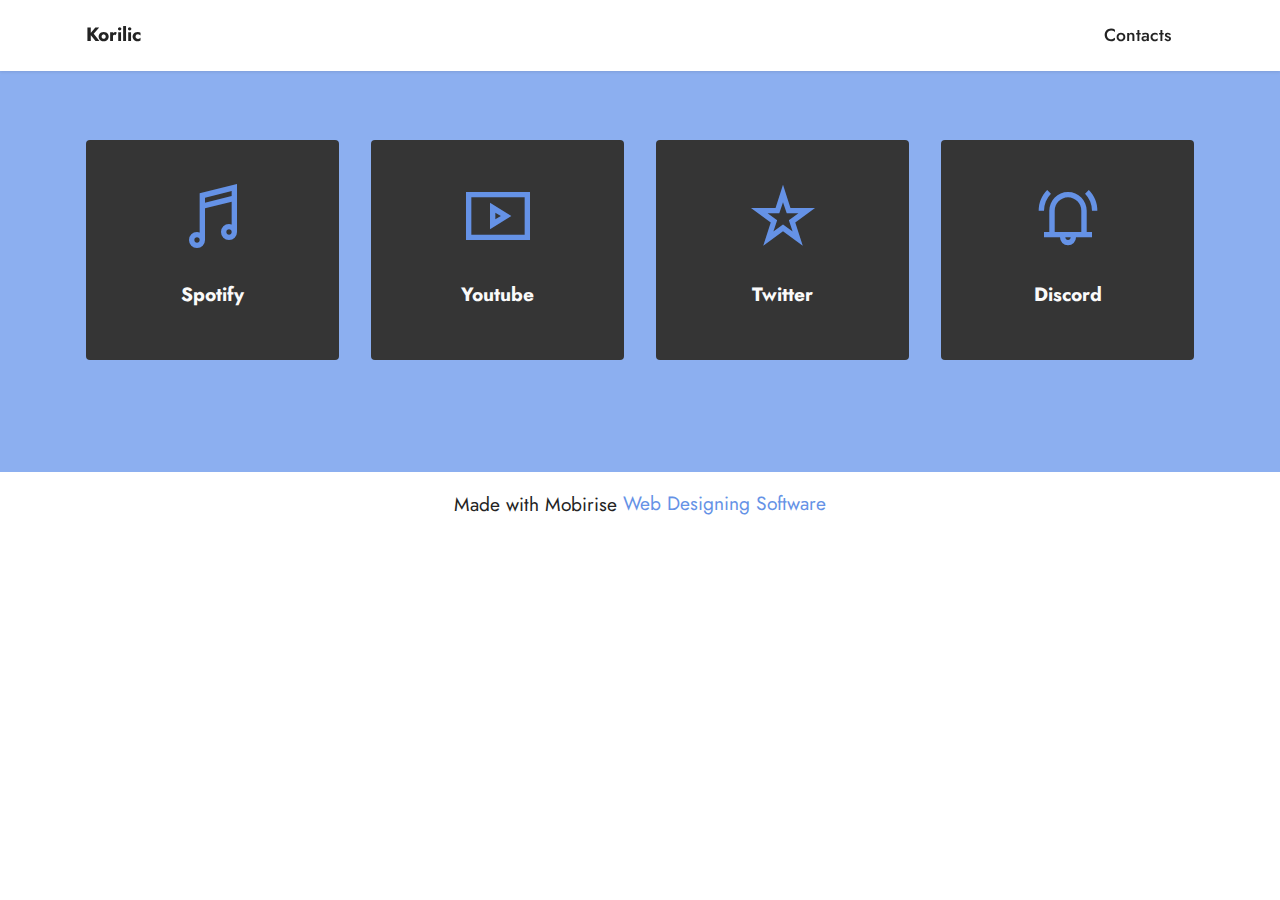
==== page1.html @ 53186b53 "create github pages" ====
<!DOCTYPE html>
<html  >
<head>
  <!-- Site made with Mobirise Website Builder v5.6.8, https://mobirise.com -->
  <meta charset="UTF-8">
  <meta http-equiv="X-UA-Compatible" content="IE=edge">
  <meta name="generator" content="Mobirise v5.6.8, mobirise.com">
  <meta name="twitter:card" content="summary_large_image"/>
  <meta name="twitter:image:src" content="">
  <meta property="og:image" content="">
  <meta name="twitter:title" content="Socials">
  <meta name="viewport" content="width=device-width, initial-scale=1, minimum-scale=1">
  <link rel="shortcut icon" href="assets/images/screenshot-78.png" type="image/x-icon">
  <meta name="description" content="">
  
  
  <title>Socials</title>
  <link rel="stylesheet" href="assets/web/assets/mobirise-icons2/mobirise2.css">
  <link rel="stylesheet" href="assets/bootstrap/css/bootstrap.min.css">
  <link rel="stylesheet" href="assets/bootstrap/css/bootstrap-grid.min.css">
  <link rel="stylesheet" href="assets/bootstrap/css/bootstrap-reboot.min.css">
  <link rel="stylesheet" href="assets/dropdown/css/style.css">
  <link rel="stylesheet" href="assets/socicon/css/styles.css">
  <link rel="stylesheet" href="assets/theme/css/style.css">
  <link rel="preload" href="https://fonts.googleapis.com/css?family=Jost:100,200,300,400,500,600,700,800,900,100i,200i,300i,400i,500i,600i,700i,800i,900i&display=swap" as="style" onload="this.onload=null;this.rel='stylesheet'">
  <noscript><link rel="stylesheet" href="https://fonts.googleapis.com/css?family=Jost:100,200,300,400,500,600,700,800,900,100i,200i,300i,400i,500i,600i,700i,800i,900i&display=swap"></noscript>
  <link rel="preload" as="style" href="assets/mobirise/css/mbr-additional.css"><link rel="stylesheet" href="assets/mobirise/css/mbr-additional.css" type="text/css">
  
  
  
  
</head>
<body>
  
  <section data-bs-version="5.1" class="menu menu1 cid-t9hrAdhHUp" once="menu" id="menu1-o">
    

    <nav class="navbar navbar-dropdown navbar-fixed-top navbar-expand-lg">
        <div class="container">
            <div class="navbar-brand">
                
                <span class="navbar-caption-wrap"><a class="navbar-caption text-black text-primary display-7" href="https://www.youtube.com/watch?v=CF3telHn9Hw" target="_blank">Korilic</a></span>
            </div>
            <button class="navbar-toggler" type="button" data-toggle="collapse" data-bs-toggle="collapse" data-target="#navbarSupportedContent" data-bs-target="#navbarSupportedContent" aria-controls="navbarNavAltMarkup" aria-expanded="false" aria-label="Toggle navigation">
                <div class="hamburger">
                    <span></span>
                    <span></span>
                    <span></span>
                    <span></span>
                </div>
            </button>
            <div class="collapse navbar-collapse" id="navbarSupportedContent">
                <ul class="navbar-nav nav-dropdown nav-right" data-app-modern-menu="true"><li class="nav-item"><a class="nav-link link text-black text-primary display-4" href="https://www.youtube.com/watch?v=CF3telHn9Hw" target="_blank">Contacts</a>
                    </li></ul>
                
                
            </div>
        </div>
    </nav>
</section>

<section data-bs-version="5.1" class="features1 cid-t9hoXaMq5k" id="features2-n">

    

    
    
    <div class="container">
        <div class="row justify-content-center">
            <div class="col-12 col-md-6 col-lg-3">
                <div class="card-wrapper">
                    <div class="card-box align-center">
                        <a href="https://open.spotify.com/playlist/67pfFUW4j284etxTQFZgFl?si=e802e1d8091c4dd1" target="_blank"><span class="mbr-iconfont mobi-mbri-music mobi-mbri"></span></a>
                        <h4 class="card-title align-center mbr-black mbr-fonts-style display-7"><strong>Spotify</strong></h4>
                    </div>
                </div>
            </div>
            <div class="col-12 col-md-6 col-lg-3">
                <div class="card-wrapper">
                    <div class="card-box align-center">
                        <a href="https://www.youtube.com/channel/UCDk1lc_B9eDytVIGZuE0C-A" target="_blank"><span class="mbr-iconfont mobi-mbri-video-play mobi-mbri"></span></a>
                        <h4 class="card-title align-center mbr-black mbr-fonts-style display-7"><strong>Youtube</strong></h4>
                    </div>
                </div>
            </div>
            <div class="col-12 col-md-6 col-lg-3">
                <div class="card-wrapper">
                    <div class="card-box align-center">
                        <a href="https://twitter.com/ItzKorilic_" target="_blank"><span class="mbr-iconfont mobi-mbri-star mobi-mbri"></span></a>
                        <h4 class="card-title align-center mbr-black mbr-fonts-style display-7"><strong>Twitter</strong></h4>
                    </div>
                </div>
            </div>
            <div class="col-12 col-md-6 col-lg-3">
                <div class="card-wrapper">
                    <div class="card-box align-center">
                        <a href="https://dsc.gg/Darkers" target="_blank"><span class="mbr-iconfont mobi-mbri-alert mobi-mbri"></span></a>
                        <h4 class="card-title align-center mbr-black mbr-fonts-style display-7"><strong>Discord</strong></h4>
                    </div>
                </div>
            </div>
        </div>
    </div>
</section><section class="display-7" style="padding: 0;align-items: center;justify-content: center;flex-wrap: wrap;    align-content: center;display: flex;position: relative;height: 4rem;"><a href="https://mobiri.se/2801402" style="flex: 1 1;height: 4rem;position: absolute;width: 100%;z-index: 1;"><img alt="" style="height: 4rem;" src="[data-uri]"></a><p style="margin: 0;text-align: center;" class="display-7">Made with Mobirise &#8204;</p><a style="z-index:1" href="https://mobirise.com/website-design-software.html">Web Designing Software</a></section><script src="assets/bootstrap/js/bootstrap.bundle.min.js"></script>  <script src="assets/smoothscroll/smooth-scroll.js"></script>  <script src="assets/ytplayer/index.js"></script>  <script src="assets/dropdown/js/navbar-dropdown.js"></script>  <script src="assets/theme/js/script.js"></script>  
  
  
</body>
</html>
---- assets/web/assets/mobirise-icons2/mobirise2.css ----
@font-face {
  font-family: 'Moririse2';
  font-display: swap;
  src:  url('mobirise2.eot?f2bix4');
  src:  url('mobirise2.eot?f2bix4#iefix') format('embedded-opentype'),
    url('mobirise2.ttf?f2bix4') format('truetype'),
    url('mobirise2.woff?f2bix4') format('woff'),
    url('mobirise2.svg?f2bix4#mobirise2') format('svg');
  font-weight: normal;
  font-style: normal;
}

[class^="mobi-"], [class*=" mobi-"] {
  /* use !important to prevent issues with browser extensions that change fonts */
  font-family: 'Moririse2' !important;
  speak: none;
  font-style: normal;
  font-weight: normal;
  font-variant: normal;
  text-transform: none;
  line-height: 1;

  /* Better Font Rendering =========== */
  -webkit-font-smoothing: antialiased;
  -moz-osx-font-smoothing: grayscale;
}

.mobi-mbri-add-submenu:before {
  content: "\e900";
}
.mobi-mbri-alert:before {
  content: "\e901";
}
.mobi-mbri-align-center:before {
  content: "\e902";
}
.mobi-mbri-align-justify:before {
  content: "\e903";
}
.mobi-mbri-align-left:before {
  content: "\e904";
}
.mobi-mbri-align-right:before {
  content: "\e905";
}
.mobi-mbri-android:before {
  content: "\e906";
}
.mobi-mbri-apple:before {
  content: "\e907";
}
.mobi-mbri-arrow-down:before {
  content: "\e908";
}
.mobi-mbri-arrow-next:before {
  content: "\e909";
}
.mobi-mbri-arrow-prev:before {
  content: "\e90a";
}
.mobi-mbri-arrow-up:before {
  content: "\e90b";
}
.mobi-mbri-bold:before {
  content: "\e90c";
}
.mobi-mbri-bookmark:before {
  content: "\e90d";
}
.mobi-mbri-bootstrap:before {
  content: "\e90e";
}
.mobi-mbri-briefcase:before {
  content: "\e90f";
}
.mobi-mbri-browse:before {
  content: "\e910";
}
.mobi-mbri-bulleted-list:before {
  content: "\e911";
}
.mobi-mbri-calendar:before {
  content: "\e912";
}
.mobi-mbri-camera:before {
  content: "\e913";
}
.mobi-mbri-cart-add:before {
  content: "\e914";
}
.mobi-mbri-cart-full:before {
  content: "\e915";
}
.mobi-mbri-cash:before {
  content: "\e916";
}
.mobi-mbri-change-style:before {
  content: "\e917";
}
.mobi-mbri-chat:before {
  content: "\e918";
}
.mobi-mbri-clock:before {
  content: "\e919";
}
.mobi-mbri-close:before {
  content: "\e91a";
}
.mobi-mbri-cloud:before {
  content: "\e91b";
}
.mobi-mbri-code:before {
  content: "\e91c";
}
.mobi-mbri-contact-form:before {
  content: "\e91d";
}
.mobi-mbri-credit-card:before {
  content: "\e91e";
}
.mobi-mbri-cursor-click:before {
  content: "\e91f";
}
.mobi-mbri-cust-feedback:before {
  content: "\e920";
}
.mobi-mbri-database:before {
  content: "\e921";
}
.mobi-mbri-delivery:before {
  content: "\e922";
}
.mobi-mbri-desktop:before {
  content: "\e923";
}
.mobi-mbri-devices:before {
  content: "\e924";
}
.mobi-mbri-down:before {
  content: "\e925";
}
.mobi-mbri-download-2:before {
  content: "\e926";
}
.mobi-mbri-download:before {
  content: "\e927";
}
.mobi-mbri-drag-n-drop-2:before {
  content: "\e928";
}
.mobi-mbri-drag-n-drop:before {
  content: "\e929";
}
.mobi-mbri-edit-2:before {
  content: "\e92a";
}
.mobi-mbri-edit:before {
  content: "\e92b";
}
.mobi-mbri-error:before {
  content: "\e92c";
}
.mobi-mbri-extension:before {
  content: "\e92d";
}
.mobi-mbri-features:before {
  content: "\e92e";
}
.mobi-mbri-file:before {
  content: "\e92f";
}
.mobi-mbri-flag:before {
  content: "\e930";
}
.mobi-mbri-folder:before {
  content: "\e931";
}
.mobi-mbri-gift:before {
  content: "\e932";
}
.mobi-mbri-github:before {
  content: "\e933";
}
.mobi-mbri-globe-2:before {
  content: "\e934";
}
.mobi-mbri-globe:before {
  content: "\e935";
}
.mobi-mbri-growing-chart:before {
  content: "\e936";
}
.mobi-mbri-hearth:before {
  content: "\e937";
}
.mobi-mbri-help:before {
  content: "\e938";
}
.mobi-mbri-home:before {
  content: "\e939";
}
.mobi-mbri-hot-cup:before {
  content: "\e93a";
}
.mobi-mbri-idea:before {
  content: "\e93b";
}
.mobi-mbri-image-gallery:before {
  content: "\e93c";
}
.mobi-mbri-image-slider:before {
  content: "\e93d";
}
.mobi-mbri-info:before {
  content: "\e93e";
}
.mobi-mbri-italic:before {
  content: "\e93f";
}
.mobi-mbri-key:before {
  content: "\e940";
}
.mobi-mbri-laptop:before {
  content: "\e941";
}
.mobi-mbri-layers:before {
  content: "\e942";
}
.mobi-mbri-left-right:before {
  content: "\e943";
}
.mobi-mbri-left:before {
  content: "\e944";
}
.mobi-mbri-letter:before {
  content: "\e945";
}
.mobi-mbri-like:before {
  content: "\e946";
}
.mobi-mbri-link:before {
  content: "\e947";
}
.mobi-mbri-lock:before {
  content: "\e948";
}
.mobi-mbri-login:before {
  content: "\e949";
}
.mobi-mbri-logout:before {
  content: "\e94a";
}
.mobi-mbri-magic-stick:before {
  content: "\e94b";
}
.mobi-mbri-map-pin:before {
  content: "\e94c";
}
.mobi-mbri-menu:before {
  content: "\e94d";
}
.mobi-mbri-mobile-2:before {
  content: "\e94e";
}
.mobi-mbri-mobile-horizontal:before {
  content: "\e94f";
}
.mobi-mbri-mobile:before {
  content: "\e950";
}
.mobi-mbri-mobirise:before {
  content: "\e951";
}
.mobi-mbri-more-horizontal:before {
  content: "\e952";
}
.mobi-mbri-more-vertical:before {
  content: "\e953";
}
.mobi-mbri-music:before {
  content: "\e954";
}
.mobi-mbri-new-file:before {
  content: "\e955";
}
.mobi-mbri-numbered-list:before {
  content: "\e956";
}
.mobi-mbri-opened-folder:before {
  content: "\e957";
}
.mobi-mbri-pages:before {
  content: "\e958";
}
.mobi-mbri-paper-plane:before {
  content: "\e959";
}
.mobi-mbri-paperclip:before {
  content: "\e95a";
}
.mobi-mbri-phone:before {
  content: "\e95b";
}
.mobi-mbri-photo:before {
  content: "\e95c";
}
.mobi-mbri-photos:before {
  content: "\e95d";
}
.mobi-mbri-pin:before {
  content: "\e95e";
}
.mobi-mbri-play:before {
  content: "\e95f";
}
.mobi-mbri-plus:before {
  content: "\e960";
}
.mobi-mbri-preview:before {
  content: "\e961";
}
.mobi-mbri-print:before {
  content: "\e962";
}
.mobi-mbri-protect:before {
  content: "\e963";
}
.mobi-mbri-question:before {
  content: "\e964";
}
.mobi-mbri-quote-left:before {
  content: "\e965";
}
.mobi-mbri-quote-right:before {
  content: "\e966";
}
.mobi-mbri-redo:before {
  content: "\e967";
}
.mobi-mbri-refresh:before {
  content: "\e968";
}
.mobi-mbri-responsive-2:before {
  content: "\e969";
}
.mobi-mbri-responsive:before {
  content: "\e96a";
}
.mobi-mbri-right:before {
  content: "\e96b";
}
.mobi-mbri-rocket:before {
  content: "\e96c";
}
.mobi-mbri-sad-face:before {
  content: "\e96d";
}
.mobi-mbri-sale:before {
  content: "\e96e";
}
.mobi-mbri-save:before {
  content: "\e96f";
}
.mobi-mbri-search:before {
  content: "\e970";
}
.mobi-mbri-setting-2:before {
  content: "\e971";
}
.mobi-mbri-setting-3:before {
  content: "\e972";
}
.mobi-mbri-setting:before {
  content: "\e973";
}
.mobi-mbri-share:before {
  content: "\e974";
}
.mobi-mbri-shopping-bag:before {
  content: "\e975";
}
.mobi-mbri-shopping-basket:before {
  content: "\e976";
}
.mobi-mbri-shopping-cart:before {
  content: "\e977";
}
.mobi-mbri-sites:before {
  content: "\e978";
}
.mobi-mbri-smile-face:before {
  content: "\e979";
}
.mobi-mbri-speed:before {
  content: "\e97a";
}
.mobi-mbri-star:before {
  content: "\e97b";
}
.mobi-mbri-success:before {
  content: "\e97c";
}
.mobi-mbri-sun:before {
  content: "\e97d";
}
.mobi-mbri-sun2:before {
  content: "\e97e";
}
.mobi-mbri-tablet-vertical:before {
  content: "\e97f";
}
.mobi-mbri-tablet:before {
  content: "\e980";
}
.mobi-mbri-target:before {
  content: "\e981";
}
.mobi-mbri-timer:before {
  content: "\e982";
}
.mobi-mbri-to-ftp:before {
  content: "\e983";
}
.mobi-mbri-to-local-drive:before {
  content: "\e984";
}
.mobi-mbri-touch-swipe:before {
  content: "\e985";
}
.mobi-mbri-touch:before {
  content: "\e986";
}
.mobi-mbri-trash:before {
  content: "\e987";
}
.mobi-mbri-underline:before {
  content: "\e988";
}
.mobi-mbri-undo:before {
  content: "\e989";
}
.mobi-mbri-unlink:before {
  content: "\e98a";
}
.mobi-mbri-unlock:before {
  content: "\e98b";
}
.mobi-mbri-up-down:before {
  content: "\e98c";
}
.mobi-mbri-up:before {
  content: "\e98d";
}
.mobi-mbri-update:before {
  content: "\e98e";
}
.mobi-mbri-upload-2:before {
  content: "\e98f";
}
.mobi-mbri-upload:before {
  content: "\e990";
}
.mobi-mbri-user-2:before {
  content: "\e991";
}
.mobi-mbri-user:before {
  content: "\e992";
}
.mobi-mbri-users:before {
  content: "\e993";
}
.mobi-mbri-video-play:before {
  content: "\e994";
}
.mobi-mbri-video:before {
  content: "\e995";
}
.mobi-mbri-watch:before {
  content: "\e996";
}
.mobi-mbri-website-theme-2:before {
  content: "\e997";
}
.mobi-mbri-website-theme:before {
  content: "\e998";
}
.mobi-mbri-wifi:before {
  content: "\e999";
}
.mobi-mbri-windows:before {
  content: "\e99a";
}
.mobi-mbri-zoom-in:before {
  content: "\e99b";
}
.mobi-mbri-zoom-out:before {
  content: "\e99c";
}
---- assets/dropdown/css/style.css ----
.navbar-dropdown {
  left: 0;
  padding: 0;
  position: absolute;
  right: 0;
  top: 0;
  transition: all 0.45s ease;
  z-index: 1030;
  background: #282828; }
  .navbar-dropdown .navbar-logo {
    margin-right: 0.8rem;
    transition: margin 0.3s ease-in-out;
    vertical-align: middle; }
    .navbar-dropdown .navbar-logo img {
      height: 3.125rem;
      transition: all 0.3s ease-in-out; }
    .navbar-dropdown .navbar-logo.mbr-iconfont {
      font-size: 3.125rem;
      line-height: 3.125rem; }
  .navbar-dropdown .navbar-caption {
    font-weight: 700;
    white-space: normal;
    vertical-align: -4px;
    line-height: 3.125rem !important; }
    .navbar-dropdown .navbar-caption, .navbar-dropdown .navbar-caption:hover {
      color: inherit;
      text-decoration: none; }
  .navbar-dropdown .mbr-iconfont + .navbar-caption {
    vertical-align: -1px; }
  .navbar-dropdown.navbar-fixed-top {
    position: fixed; }
  .navbar-dropdown .navbar-brand span {
    vertical-align: -4px; }
  .navbar-dropdown.bg-color.transparent {
    background: none; }
  .navbar-dropdown.navbar-short .navbar-brand {
    padding: 0.625rem 0; }
    .navbar-dropdown.navbar-short .navbar-brand span {
      vertical-align: -1px; }
  .navbar-dropdown.navbar-short .navbar-caption {
    line-height: 2.375rem !important;
    vertical-align: -2px; }
  .navbar-dropdown.navbar-short .navbar-logo {
    margin-right: 0.5rem; }
    .navbar-dropdown.navbar-short .navbar-logo img {
      height: 2.375rem; }
    .navbar-dropdown.navbar-short .navbar-logo.mbr-iconfont {
      font-size: 2.375rem;
      line-height: 2.375rem; }
  .navbar-dropdown.navbar-short .mbr-table-cell {
    height: 3.625rem; }
  .navbar-dropdown .navbar-close {
    left: 0.6875rem;
    position: fixed;
    top: 0.75rem;
    z-index: 1000; }
  .navbar-dropdown .hamburger-icon {
    content: "";
    display: inline-block;
    vertical-align: middle;
    width: 16px;
    -webkit-box-shadow: 0 -6px 0 1px #282828,0 0 0 1px #282828,0 6px 0 1px #282828;
    -moz-box-shadow: 0 -6px 0 1px #282828,0 0 0 1px #282828,0 6px 0 1px #282828;
    box-shadow: 0 -6px 0 1px #282828,0 0 0 1px #282828,0 6px 0 1px #282828; }

.dropdown-menu .dropdown-toggle[data-toggle="dropdown-submenu"]::after {
  border-bottom: 0.35em solid transparent;
  border-left: 0.35em solid;
  border-right: 0;
  border-top: 0.35em solid transparent;
  margin-left: 0.3rem; }

.dropdown-menu .dropdown-item:focus {
  outline: 0; }

.nav-dropdown {
  font-size: 0.75rem;
  font-weight: 500;
  height: auto !important; }
  .nav-dropdown .nav-btn {
    padding-left: 1rem; }
  .nav-dropdown .link {
    margin: .667em 1.667em;
    font-weight: 500;
    padding: 0;
    transition: color .2s ease-in-out; }
    .nav-dropdown .link.dropdown-toggle {
      margin-right: 2.583em; }
      .nav-dropdown .link.dropdown-toggle::after {
        margin-left: .25rem;
        border-top: 0.35em solid;
        border-right: 0.35em solid transparent;
        border-left: 0.35em solid transparent;
        border-bottom: 0; }
      .nav-dropdown .link.dropdown-toggle[aria-expanded="true"] {
        margin: 0;
        padding: 0.667em 3.263em  0.667em 1.667em; }
  .nav-dropdown .link::after,
  .nav-dropdown .dropdown-item::after {
    color: inherit; }
  .nav-dropdown .btn {
    font-size: 0.75rem;
    font-weight: 700;
    letter-spacing: 0;
    margin-bottom: 0;
    padding-left: 1.25rem;
    padding-right: 1.25rem; }
  .nav-dropdown .dropdown-menu {
    border-radius: 0;
    border: 0;
    left: 0;
    margin: 0;
    padding-bottom: 1.25rem;
    padding-top: 1.25rem;
    position: relative; }
  .nav-dropdown .dropdown-submenu {
    margin-left: 0.125rem;
    top: 0; }
  .nav-dropdown .dropdown-item {
    font-weight: 500;
    line-height: 2;
    padding: 0.3846em 4.615em 0.3846em 1.5385em;
    position: relative;
    transition: color .2s ease-in-out, background-color .2s ease-in-out; }
    .nav-dropdown .dropdown-item::after {
      margin-top: -0.3077em;
      position: absolute;
      right: 1.1538em;
      top: 50%; }
    .nav-dropdown .dropdown-item:focus, .nav-dropdown .dropdown-item:hover {
      background: none; }

@media (max-width: 767px) {
  .nav-dropdown.navbar-toggleable-sm {
    bottom: 0;
    display: none;
    left: 0;
    overflow-x: hidden;
    position: fixed;
    top: 0;
    transform: translateX(-100%);
    -ms-transform: translateX(-100%);
    -webkit-transform: translateX(-100%);
    width: 18.75rem;
    z-index: 999; } }
.nav-dropdown.navbar-toggleable-xl {
  bottom: 0;
  display: none;
  left: 0;
  overflow-x: hidden;
  position: fixed;
  top: 0;
  transform: translateX(-100%);
  -ms-transform: translateX(-100%);
  -webkit-transform: translateX(-100%);
  width: 18.75rem;
  z-index: 999; }

.nav-dropdown-sm {
  display: block !important;
  overflow-x: hidden;
  overflow: auto;
  padding-top: 3.875rem; }
  .nav-dropdown-sm::after {
    content: "";
    display: block;
    height: 3rem;
    width: 100%; }
  .nav-dropdown-sm.collapse.in ~ .navbar-close {
    display: block !important; }
  .nav-dropdown-sm.collapsing, .nav-dropdown-sm.collapse.in {
    transform: translateX(0);
    -ms-transform: translateX(0);
    -webkit-transform: translateX(0);
    transition: all 0.25s ease-out;
    -webkit-transition: all 0.25s ease-out;
    background: #282828; }
  .nav-dropdown-sm.collapsing[aria-expanded="false"] {
    transform: translateX(-100%);
    -ms-transform: translateX(-100%);
    -webkit-transform: translateX(-100%); }
  .nav-dropdown-sm .nav-item {
    display: block;
    margin-left: 0 !important;
    padding-left: 0; }
  .nav-dropdown-sm .link,
  .nav-dropdown-sm .dropdown-item {
    border-top: 1px dotted rgba(255, 255, 255, 0.1);
    font-size: 0.8125rem;
    line-height: 1.6;
    margin: 0 !important;
    padding: 0.875rem 2.4rem 0.875rem 1.5625rem !important;
    position: relative;
    white-space: normal; }
    .nav-dropdown-sm .link:focus, .nav-dropdown-sm .link:hover,
    .nav-dropdown-sm .dropdown-item:focus,
    .nav-dropdown-sm .dropdown-item:hover {
      background: rgba(0, 0, 0, 0.2) !important;
      color: #c0a375; }
  .nav-dropdown-sm .nav-btn {
    position: relative;
    padding: 1.5625rem 1.5625rem 0 1.5625rem; }
    .nav-dropdown-sm .nav-btn::before {
      border-top: 1px dotted rgba(255, 255, 255, 0.1);
      content: "";
      left: 0;
      position: absolute;
      top: 0;
      width: 100%; }
    .nav-dropdown-sm .nav-btn + .nav-btn {
      padding-top: 0.625rem; }
      .nav-dropdown-sm .nav-btn + .nav-btn::before {
        display: none; }
  .nav-dropdown-sm .btn {
    padding: 0.625rem 0; }
  .nav-dropdown-sm .dropdown-toggle[data-toggle="dropdown-submenu"]::after {
    margin-left: .25rem;
    border-top: 0.35em solid;
    border-right: 0.35em solid transparent;
    border-left: 0.35em solid transparent;
    border-bottom: 0; }
  .nav-dropdown-sm .dropdown-toggle[data-toggle="dropdown-submenu"][aria-expanded="true"]::after {
    border-top: 0;
    border-right: 0.35em solid transparent;
    border-left: 0.35em solid transparent;
    border-bottom: 0.35em solid; }
  .nav-dropdown-sm .dropdown-menu {
    margin: 0;
    padding: 0;
    position: relative;
    top: 0;
    left: 0;
    width: 100%;
    border: 0;
    float: none;
    border-radius: 0;
    background: none; }
  .nav-dropdown-sm .dropdown-submenu {
    left: 100%;
    margin-left: 0.125rem;
    margin-top: -1.25rem;
    top: 0; }

.navbar-toggleable-sm .nav-dropdown .dropdown-menu {
  position: absolute; }

.navbar-toggleable-sm .nav-dropdown .dropdown-submenu {
  left: 100%;
  margin-left: 0.125rem;
  margin-top: -1.25rem;
  top: 0; }

.navbar-toggleable-sm.opened .nav-dropdown .dropdown-menu {
  position: relative; }

.navbar-toggleable-sm.opened .nav-dropdown .dropdown-submenu {
  left: 0;
  margin-left: 00rem;
  margin-top: 0rem;
  top: 0; }

.is-builder .nav-dropdown.collapsing {
  transition: none !important; }
---- assets/socicon/css/styles.css ----
@charset "UTF-8";

@font-face {
  font-family: 'Socicon';
  src:  url('../fonts/socicon.eot');
  src:  url('../fonts/socicon.eot?#iefix') format('embedded-opentype'),
    url('../fonts/socicon.woff2') format('woff2'),
    url('../fonts/socicon.ttf') format('truetype'),
    url('../fonts/socicon.woff') format('woff'),
    url('../fonts/socicon.svg#socicon') format('svg');
  font-weight: normal;
  font-style: normal;
  font-display: swap;
}

[data-icon]:before {
  font-family: "socicon" !important;
  content: attr(data-icon);
  font-style: normal !important;
  font-weight: normal !important;
  font-variant: normal !important;
  text-transform: none !important;
  speak: none;
  line-height: 1;
  -webkit-font-smoothing: antialiased;
  -moz-osx-font-smoothing: grayscale;
}

[class^="socicon-"], [class*=" socicon-"] {
  /* use !important to prevent issues with browser extensions that change fonts */
  font-family: 'Socicon' !important;
  speak: none;
  font-style: normal;
  font-weight: normal;
  font-variant: normal;
  text-transform: none;
  line-height: 1;

  /* Better Font Rendering =========== */
  -webkit-font-smoothing: antialiased;
  -moz-osx-font-smoothing: grayscale;
}

.socicon-eitaa:before {
  content: "\e97c";
}
.socicon-soroush:before {
  content: "\e97d";
}
.socicon-bale:before {
  content: "\e97e";
}
.socicon-zazzle:before {
  content: "\e97b";
}
.socicon-society6:before {
  content: "\e97a";
}
.socicon-redbubble:before {
  content: "\e979";
}
.socicon-avvo:before {
  content: "\e978";
}
.socicon-stitcher:before {
  content: "\e977";
}
.socicon-googlehangouts:before {
  content: "\e974";
}
.socicon-dlive:before {
  content: "\e975";
}
.socicon-vsco:before {
  content: "\e976";
}
.socicon-flipboard:before {
  content: "\e973";
}
.socicon-ubuntu:before {
  content: "\e958";
}
.socicon-artstation:before {
  content: "\e959";
}
.socicon-invision:before {
  content: "\e95a";
}
.socicon-torial:before {
  content: "\e95b";
}
.socicon-collectorz:before {
  content: "\e95c";
}
.socicon-seenthis:before {
  content: "\e95d";
}
.socicon-googleplaymusic:before {
  content: "\e95e";
}
.socicon-debian:before {
  content: "\e95f";
}
.socicon-filmfreeway:before {
  content: "\e960";
}
.socicon-gnome:before {
  content: "\e961";
}
.socicon-itchio:before {
  content: "\e962";
}
.socicon-jamendo:before {
  content: "\e963";
}
.socicon-mix:before {
  content: "\e964";
}
.socicon-sharepoint:before {
  content: "\e965";
}
.socicon-tinder:before {
  content: "\e966";
}
.socicon-windguru:before {
  content: "\e967";
}
.socicon-cdbaby:before {
  content: "\e968";
}
.socicon-elementaryos:before {
  content: "\e969";
}
.socicon-stage32:before {
  content: "\e96a";
}
.socicon-tiktok:before {
  content: "\e96b";
}
.socicon-gitter:before {
  content: "\e96c";
}
.socicon-letterboxd:before {
  content: "\e96d";
}
.socicon-threema:before {
  content: "\e96e";
}
.socicon-splice:before {
  content: "\e96f";
}
.socicon-metapop:before {
  content: "\e970";
}
.socicon-naver:before {
  content: "\e971";
}
.socicon-remote:before {
  content: "\e972";
}
.socicon-internet:before {
  content: "\e957";
}
.socicon-moddb:before {
  content: "\e94b";
}
.socicon-indiedb:before {
  content: "\e94c";
}
.socicon-traxsource:before {
  content: "\e94d";
}
.socicon-gamefor:before {
  content: "\e94e";
}
.socicon-pixiv:before {
  content: "\e94f";
}
.socicon-myanimelist:before {
  content: "\e950";
}
.socicon-blackberry:before {
  content: "\e951";
}
.socicon-wickr:before {
  content: "\e952";
}
.socicon-spip:before {
  content: "\e953";
}
.socicon-napster:before {
  content: "\e954";
}
.socicon-beatport:before {
  content: "\e955";
}
.socicon-hackerone:before {
  content: "\e956";
}
.socicon-hackernews:before {
  content: "\e946";
}
.socicon-smashwords:before {
  content: "\e947";
}
.socicon-kobo:before {
  content: "\e948";
}
.socicon-bookbub:before {
  content: "\e949";
}
.socicon-mailru:before {
  content: "\e94a";
}
.socicon-gitlab:before {
  content: "\e945";
}
.socicon-instructables:before {
  content: "\e944";
}
.socicon-portfolio:before {
  content: "\e943";
}
.socicon-codered:before {
  content: "\e940";
}
.socicon-origin:before {
  content: "\e941";
}
.socicon-nextdoor:before {
  content: "\e942";
}
.socicon-udemy:before {
  content: "\e93f";
}
.socicon-livemaster:before {
  content: "\e93e";
}
.socicon-crunchbase:before {
  content: "\e93b";
}
.socicon-homefy:before {
  content: "\e93c";
}
.socicon-calendly:before {
  content: "\e93d";
}
.socicon-realtor:before {
  content: "\e90f";
}
.socicon-tidal:before {
  content: "\e910";
}
.socicon-qobuz:before {
  content: "\e911";
}
.socicon-natgeo:before {
  content: "\e912";
}
.socicon-mastodon:before {
  content: "\e913";
}
.socicon-unsplash:before {
  content: "\e914";
}
.socicon-homeadvisor:before {
  content: "\e915";
}
.socicon-angieslist:before {
  content: "\e916";
}
.socicon-codepen:before {
  content: "\e917";
}
.socicon-slack:before {
  content: "\e918";
}
.socicon-openaigym:before {
  content: "\e919";
}
.socicon-logmein:before {
  content: "\e91a";
}
.socicon-fiverr:before {
  content: "\e91b";
}
.socicon-gotomeeting:before {
  content: "\e91c";
}
.socicon-aliexpress:before {
  content: "\e91d";
}
.socicon-guru:before {
  content: "\e91e";
}
.socicon-appstore:before {
  content: "\e91f";
}
.socicon-homes:before {
  content: "\e920";
}
.socicon-zoom:before {
  content: "\e921";
}
.socicon-alibaba:before {
  content: "\e922";
}
.socicon-craigslist:before {
  content: "\e923";
}
.socicon-wix:before {
  content: "\e924";
}
.socicon-redfin:before {
  content: "\e925";
}
.socicon-googlecalendar:before {
  content: "\e926";
}
.socicon-shopify:before {
  content: "\e927";
}
.socicon-freelancer:before {
  content: "\e928";
}
.socicon-seedrs:before {
  content: "\e929";
}
.socicon-bing:before {
  content: "\e92a";
}
.socicon-doodle:before {
  content: "\e92b";
}
.socicon-bonanza:before {
  content: "\e92c";
}
.socicon-squarespace:before {
  content: "\e92d";
}
.socicon-toptal:before {
  content: "\e92e";
}
.socicon-gust:before {
  content: "\e92f";
}
.socicon-ask:before {
  content: "\e930";
}
.socicon-trulia:before {
  content: "\e931";
}
.socicon-loomly:before {
  content: "\e932";
}
.socicon-ghost:before {
  content: "\e933";
}
.socicon-upwork:before {
  content: "\e934";
}
.socicon-fundable:before {
  content: "\e935";
}
.socicon-booking:before {
  content: "\e936";
}
.socicon-googlemaps:before {
  content: "\e937";
}
.socicon-zillow:before {
  content: "\e938";
}
.socicon-niconico:before {
  content: "\e939";
}
.socicon-toneden:before {
  content: "\e93a";
}
.socicon-augment:before {
  content: "\e908";
}
.socicon-bitbucket:before {
  content: "\e909";
}
.socicon-fyuse:before {
  content: "\e90a";
}
.socicon-yt-gaming:before {
  content: "\e90b";
}
.socicon-sketchfab:before {
  content: "\e90c";
}
.socicon-mobcrush:before {
  content: "\e90d";
}
.socicon-microsoft:before {
  content: "\e90e";
}
.socicon-pandora:before {
  content: "\e907";
}
.socicon-messenger:before {
  content: "\e906";
}
.socicon-gamewisp:before {
  content: "\e905";
}
.socicon-bloglovin:before {
  content: "\e904";
}
.socicon-tunein:before {
  content: "\e903";
}
.socicon-gamejolt:before {
  content: "\e901";
}
.socicon-trello:before {
  content: "\e902";
}
.socicon-spreadshirt:before {
  content: "\e900";
}
.socicon-500px:before {
  content: "\e000";
}
.socicon-8tracks:before {
  content: "\e001";
}
.socicon-airbnb:before {
  content: "\e002";
}
.socicon-alliance:before {
  content: "\e003";
}
.socicon-amazon:before {
  content: "\e004";
}
.socicon-amplement:before {
  content: "\e005";
}
.socicon-android:before {
  content: "\e006";
}
.socicon-angellist:before {
  content: "\e007";
}
.socicon-apple:before {
  content: "\e008";
}
.socicon-appnet:before {
  content: "\e009";
}
.socicon-baidu:before {
  content: "\e00a";
}
.socicon-bandcamp:before {
  content: "\e00b";
}
.socicon-battlenet:before {
  content: "\e00c";
}
.socicon-mixer:before {
  content: "\e00d";
}
.socicon-bebee:before {
  content: "\e00e";
}
.socicon-bebo:before {
  content: "\e00f";
}
.socicon-behance:before {
  content: "\e010";
}
.socicon-blizzard:before {
  content: "\e011";
}
.socicon-blogger:before {
  content: "\e012";
}
.socicon-buffer:before {
  content: "\e013";
}
.socicon-chrome:before {
  content: "\e014";
}
.socicon-coderwall:before {
  content: "\e015";
}
.socicon-curse:before {
  content: "\e016";
}
.socicon-dailymotion:before {
  content: "\e017";
}
.socicon-deezer:before {
  content: "\e018";
}
.socicon-delicious:before {
  content: "\e019";
}
.socicon-deviantart:before {
  content: "\e01a";
}
.socicon-diablo:before {
  content: "\e01b";
}
.socicon-digg:before {
  content: "\e01c";
}
.socicon-discord:before {
  content: "\e01d";
}
.socicon-disqus:before {
  content: "\e01e";
}
.socicon-douban:before {
  content: "\e01f";
}
.socicon-draugiem:before {
  content: "\e020";
}
.socicon-dribbble:before {
  content: "\e021";
}
.socicon-drupal:before {
  content: "\e022";
}
.socicon-ebay:before {
  content: "\e023";
}
.socicon-ello:before {
  content: "\e024";
}
.socicon-endomodo:before {
  content: "\e025";
}
.socicon-envato:before {
  content: "\e026";
}
.socicon-etsy:before {
  content: "\e027";
}
.socicon-facebook:before {
  content: "\e028";
}
.socicon-feedburner:before {
  content: "\e029";
}
.socicon-filmweb:before {
  content: "\e02a";
}
.socicon-firefox:before {
  content: "\e02b";
}
.socicon-flattr:before {
  content: "\e02c";
}
.socicon-flickr:before {
  content: "\e02d";
}
.socicon-formulr:before {
  content: "\e02e";
}
.socicon-forrst:before {
  content: "\e02f";
}
.socicon-foursquare:before {
  content: "\e030";
}
.socicon-friendfeed:before {
  content: "\e031";
}
.socicon-github:before {
  content: "\e032";
}
.socicon-goodreads:before {
  content: "\e033";
}
.socicon-google:before {
  content: "\e034";
}
.socicon-googlescholar:before {
  content: "\e035";
}
.socicon-googlegroups:before {
  content: "\e036";
}
.socicon-googlephotos:before {
  content: "\e037";
}
.socicon-googleplus:before {
  content: "\e038";
}
.socicon-grooveshark:before {
  content: "\e039";
}
.socicon-hackerrank:before {
  content: "\e03a";
}
.socicon-hearthstone:before {
  content: "\e03b";
}
.socicon-hellocoton:before {
  content: "\e03c";
}
.socicon-heroes:before {
  content: "\e03d";
}
.socicon-smashcast:before {
  content: "\e03e";
}
.socicon-horde:before {
  content: "\e03f";
}
.socicon-houzz:before {
  content: "\e040";
}
.socicon-icq:before {
  content: "\e041";
}
.socicon-identica:before {
  content: "\e042";
}
.socicon-imdb:before {
  content: "\e043";
}
.socicon-instagram:before {
  content: "\e044";
}
.socicon-issuu:before {
  content: "\e045";
}
.socicon-istock:before {
  content: "\e046";
}
.socicon-itunes:before {
  content: "\e047";
}
.socicon-keybase:before {
  content: "\e048";
}
.socicon-lanyrd:before {
  content: "\e049";
}
.socicon-lastfm:before {
  content: "\e04a";
}
.socicon-line:before {
  content: "\e04b";
}
.socicon-linkedin:before {
  content: "\e04c";
}
.socicon-livejournal:before {
  content: "\e04d";
}
.socicon-lyft:before {
  content: "\e04e";
}
.socicon-macos:before {
  content: "\e04f";
}
.socicon-mail:before {
  content: "\e050";
}
.socicon-medium:before {
  content: "\e051";
}
.socicon-meetup:before {
  content: "\e052";
}
.socicon-mixcloud:before {
  content: "\e053";
}
.socicon-modelmayhem:before {
  content: "\e054";
}
.socicon-mumble:before {
  content: "\e055";
}
.socicon-myspace:before {
  content: "\e056";
}
.socicon-newsvine:before {
  content: "\e057";
}
.socicon-nintendo:before {
  content: "\e058";
}
.socicon-npm:before {
  content: "\e059";
}
.socicon-odnoklassniki:before {
  content: "\e05a";
}
.socicon-openid:before {
  content: "\e05b";
}
.socicon-opera:before {
  content: "\e05c";
}
.socicon-outlook:before {
  content: "\e05d";
}
.socicon-overwatch:before {
  content: "\e05e";
}
.socicon-patreon:before {
  content: "\e05f";
}
.socicon-paypal:before {
  content: "\e060";
}
.socicon-periscope:before {
  content: "\e061";
}
.socicon-persona:before {
  content: "\e062";
}
.socicon-pinterest:before {
  content: "\e063";
}
.socicon-play:before {
  content: "\e064";
}
.socicon-player:before {
  content: "\e065";
}
.socicon-playstation:before {
  content: "\e066";
}
.socicon-pocket:before {
  content: "\e067";
}
.socicon-qq:before {
  content: "\e068";
}
.socicon-quora:before {
  content: "\e069";
}
.socicon-raidcall:before {
  content: "\e06a";
}
.socicon-ravelry:before {
  content: "\e06b";
}
.socicon-reddit:before {
  content: "\e06c";
}
.socicon-renren:before {
  content: "\e06d";
}
.socicon-researchgate:before {
  content: "\e06e";
}
.socicon-residentadvisor:before {
  content: "\e06f";
}
.socicon-reverbnation:before {
  content: "\e070";
}
.socicon-rss:before {
  content: "\e071";
}
.socicon-sharethis:before {
  content: "\e072";
}
.socicon-skype:before {
  content: "\e073";
}
.socicon-slideshare:before {
  content: "\e074";
}
.socicon-smugmug:before {
  content: "\e075";
}
.socicon-snapchat:before {
  content: "\e076";
}
.socicon-songkick:before {
  content: "\e077";
}
.socicon-soundcloud:before {
  content: "\e078";
}
.socicon-spotify:before {
  content: "\e079";
}
.socicon-stackexchange:before {
  content: "\e07a";
}
.socicon-stackoverflow:before {
  content: "\e07b";
}
.socicon-starcraft:before {
  content: "\e07c";
}
.socicon-stayfriends:before {
  content: "\e07d";
}
.socicon-steam:before {
  content: "\e07e";
}
.socicon-storehouse:before {
  content: "\e07f";
}
.socicon-strava:before {
  content: "\e080";
}
.socicon-streamjar:before {
  content: "\e081";
}
.socicon-stumbleupon:before {
  content: "\e082";
}
.socicon-swarm:before {
  content: "\e083";
}
.socicon-teamspeak:before {
  content: "\e084";
}
.socicon-teamviewer:before {
  content: "\e085";
}
.socicon-technorati:before {
  content: "\e086";
}
.socicon-telegram:before {
  content: "\e087";
}
.socicon-tripadvisor:before {
  content: "\e088";
}
.socicon-tripit:before {
  content: "\e089";
}
.socicon-triplej:before {
  content: "\e08a";
}
.socicon-tumblr:before {
  content: "\e08b";
}
.socicon-twitch:before {
  content: "\e08c";
}
.socicon-twitter:before {
  content: "\e08d";
}
.socicon-uber:before {
  content: "\e08e";
}
.socicon-ventrilo:before {
  content: "\e08f";
}
.socicon-viadeo:before {
  content: "\e090";
}
.socicon-viber:before {
  content: "\e091";
}
.socicon-viewbug:before {
  content: "\e092";
}
.socicon-vimeo:before {
  content: "\e093";
}
.socicon-vine:before {
  content: "\e094";
}
.socicon-vkontakte:before {
  content: "\e095";
}
.socicon-warcraft:before {
  content: "\e096";
}
.socicon-wechat:before {
  content: "\e097";
}
.socicon-weibo:before {
  content: "\e098";
}
.socicon-whatsapp:before {
  content: "\e099";
}
.socicon-wikipedia:before {
  content: "\e09a";
}
.socicon-windows:before {
  content: "\e09b";
}
.socicon-wordpress:before {
  content: "\e09c";
}
.socicon-wykop:before {
  content: "\e09d";
}
.socicon-xbox:before {
  content: "\e09e";
}
.socicon-xing:before {
  content: "\e09f";
}
.socicon-yahoo:before {
  content: "\e0a0";
}
.socicon-yammer:before {
  content: "\e0a1";
}
.socicon-yandex:before {
  content: "\e0a2";
}
.socicon-yelp:before {
  content: "\e0a3";
}
.socicon-younow:before {
  content: "\e0a4";
}
.socicon-youtube:before {
  content: "\e0a5";
}
.socicon-zapier:before {
  content: "\e0a6";
}
.socicon-zerply:before {
  content: "\e0a7";
}
.socicon-zomato:before {
  content: "\e0a8";
}
.socicon-zynga:before {
  content: "\e0a9";
}
---- assets/theme/css/style.css ----
@charset "UTF-8";
section {
  background-color: #ffffff;
}

body {
  font-style: normal;
  line-height: 1.5;
  font-weight: 400;
  color: #232323;
  position: relative;
}

button {
  background-color: transparent;
  border-color: transparent;
}

section,
.container,
.container-fluid {
  position: relative;
  word-wrap: break-word;
}

a.mbr-iconfont:hover {
  text-decoration: none;
}

.article .lead p,
.article .lead ul,
.article .lead ol,
.article .lead pre,
.article .lead blockquote {
  margin-bottom: 0;
}

a {
  font-style: normal;
  font-weight: 400;
  cursor: pointer;
}
a, a:hover {
  text-decoration: none;
}

.mbr-section-title {
  font-style: normal;
  line-height: 1.3;
}

.mbr-section-subtitle {
  line-height: 1.3;
}

.mbr-text {
  font-style: normal;
  line-height: 1.7;
}

h1,
h2,
h3,
h4,
h5,
h6,
.display-1,
.display-2,
.display-4,
.display-5,
.display-7,
span,
p,
a {
  line-height: 1;
  word-break: break-word;
  word-wrap: break-word;
  font-weight: 400;
}

b,
strong {
  font-weight: bold;
}

input:-webkit-autofill, input:-webkit-autofill:hover, input:-webkit-autofill:focus, input:-webkit-autofill:active {
  transition-delay: 9999s;
  -webkit-transition-property: background-color, color;
  transition-property: background-color, color;
}

textarea[type=hidden] {
  display: none;
}

section {
  background-position: 50% 50%;
  background-repeat: no-repeat;
  background-size: cover;
}
section .mbr-background-video,
section .mbr-background-video-preview {
  position: absolute;
  bottom: 0;
  left: 0;
  right: 0;
  top: 0;
}

.hidden {
  visibility: hidden;
}

.mbr-z-index20 {
  z-index: 20;
}

/*! Base colors */
.mbr-white {
  color: #ffffff;
}

.mbr-black {
  color: #111111;
}

.mbr-bg-white {
  background-color: #ffffff;
}

.mbr-bg-black {
  background-color: #000000;
}

/*! Text-aligns */
.align-left {
  text-align: left;
}

.align-center {
  text-align: center;
}

.align-right {
  text-align: right;
}

/*! Font-weight  */
.mbr-light {
  font-weight: 300;
}

.mbr-regular {
  font-weight: 400;
}

.mbr-semibold {
  font-weight: 500;
}

.mbr-bold {
  font-weight: 700;
}

/*! Media  */
.media-content {
  flex-basis: 100%;
}

.media-container-row {
  display: flex;
  flex-direction: row;
  flex-wrap: wrap;
  justify-content: center;
  align-content: center;
  align-items: start;
}
.media-container-row .media-size-item {
  width: 400px;
}

.media-container-column {
  display: flex;
  flex-direction: column;
  flex-wrap: wrap;
  justify-content: center;
  align-content: center;
  align-items: stretch;
}
.media-container-column > * {
  width: 100%;
}

@media (min-width: 992px) {
  .media-container-row {
    flex-wrap: nowrap;
  }
}
figure {
  margin-bottom: 0;
  overflow: hidden;
}

figure[mbr-media-size] {
  transition: width 0.1s;
}

img,
iframe {
  display: block;
  width: 100%;
}

.card {
  background-color: transparent;
  border: none;
}

.card-box {
  width: 100%;
}

.card-img {
  text-align: center;
  flex-shrink: 0;
  -webkit-flex-shrink: 0;
}

.media {
  max-width: 100%;
  margin: 0 auto;
}

.mbr-figure {
  align-self: center;
}

.media-container > div {
  max-width: 100%;
}

.mbr-figure img,
.card-img img {
  width: 100%;
}

@media (max-width: 991px) {
  .media-size-item {
    width: auto !important;
  }

  .media {
    width: auto;
  }

  .mbr-figure {
    width: 100% !important;
  }
}
/*! Buttons */
.mbr-section-btn {
  margin-left: -0.6rem;
  margin-right: -0.6rem;
  font-size: 0;
}

.btn {
  font-weight: 600;
  border-width: 1px;
  font-style: normal;
  margin: 0.6rem 0.6rem;
  white-space: normal;
  transition: all 0.2s ease-in-out;
  display: inline-flex;
  align-items: center;
  justify-content: center;
  word-break: break-word;
}

.btn-sm {
  font-weight: 600;
  letter-spacing: 0px;
  transition: all 0.3s ease-in-out;
}

.btn-md {
  font-weight: 600;
  letter-spacing: 0px;
  transition: all 0.3s ease-in-out;
}

.btn-lg {
  font-weight: 600;
  letter-spacing: 0px;
  transition: all 0.3s ease-in-out;
}

.btn-form {
  margin: 0;
}
.btn-form:hover {
  cursor: pointer;
}

nav .mbr-section-btn {
  margin-left: 0rem;
  margin-right: 0rem;
}

/*! Btn icon margin */
.btn .mbr-iconfont,
.btn.btn-sm .mbr-iconfont {
  order: 1;
  cursor: pointer;
  margin-left: 0.5rem;
  vertical-align: sub;
}

.btn.btn-md .mbr-iconfont,
.btn.btn-md .mbr-iconfont {
  margin-left: 0.8rem;
}

.mbr-regular {
  font-weight: 400;
}

.mbr-semibold {
  font-weight: 500;
}

.mbr-bold {
  font-weight: 700;
}

[type=submit] {
  -webkit-appearance: none;
}

/*! Full-screen */
.mbr-fullscreen .mbr-overlay {
  min-height: 100vh;
}

.mbr-fullscreen {
  display: flex;
  display: -moz-flex;
  display: -ms-flex;
  display: -o-flex;
  align-items: center;
  min-height: 100vh;
  padding-top: 3rem;
  padding-bottom: 3rem;
}

/*! Map */
.map {
  height: 25rem;
  position: relative;
}
.map iframe {
  width: 100%;
  height: 100%;
}

/*! Scroll to top arrow */
.mbr-arrow-up {
  bottom: 25px;
  right: 90px;
  position: fixed;
  text-align: right;
  z-index: 5000;
  color: #ffffff;
  font-size: 22px;
}

.mbr-arrow-up a {
  background: rgba(0, 0, 0, 0.2);
  border-radius: 50%;
  color: #fff;
  display: inline-block;
  height: 60px;
  width: 60px;
  border: 2px solid #fff;
  outline-style: none !important;
  position: relative;
  text-decoration: none;
  transition: all 0.3s ease-in-out;
  cursor: pointer;
  text-align: center;
}
.mbr-arrow-up a:hover {
  background-color: rgba(0, 0, 0, 0.4);
}
.mbr-arrow-up a i {
  line-height: 60px;
}

.mbr-arrow-up-icon {
  display: block;
  color: #fff;
}

.mbr-arrow-up-icon::before {
  content: "›";
  display: inline-block;
  font-family: serif;
  font-size: 22px;
  line-height: 1;
  font-style: normal;
  position: relative;
  top: 6px;
  left: -4px;
  transform: rotate(-90deg);
}

/*! Arrow Down */
.mbr-arrow {
  position: absolute;
  bottom: 45px;
  left: 50%;
  width: 60px;
  height: 60px;
  cursor: pointer;
  background-color: rgba(80, 80, 80, 0.5);
  border-radius: 50%;
  transform: translateX(-50%);
}
@media (max-width: 767px) {
  .mbr-arrow {
    display: none;
  }
}
.mbr-arrow > a {
  display: inline-block;
  text-decoration: none;
  outline-style: none;
  -webkit-animation: arrowdown 1.7s ease-in-out infinite;
          animation: arrowdown 1.7s ease-in-out infinite;
  color: #ffffff;
}
.mbr-arrow > a > i {
  position: absolute;
  top: -2px;
  left: 15px;
  font-size: 2rem;
}

#scrollToTop a i::before {
  content: "";
  position: absolute;
  display: block;
  border-bottom: 2.5px solid #fff;
  border-left: 2.5px solid #fff;
  width: 27.8%;
  height: 27.8%;
  left: 50%;
  top: 51%;
  transform: translateY(-30%) translateX(-50%) rotate(135deg);
}

@keyframes arrowdown {
  0% {
    transform: translateY(0px);
  }
  50% {
    transform: translateY(-5px);
  }
  100% {
    transform: translateY(0px);
  }
}
@-webkit-keyframes arrowdown {
  0% {
    transform: translateY(0px);
  }
  50% {
    transform: translateY(-5px);
  }
  100% {
    transform: translateY(0px);
  }
}
@media (max-width: 500px) {
  .mbr-arrow-up {
    left: 0;
    right: 0;
    text-align: center;
  }
}
/*Gradients animation*/
@keyframes gradient-animation {
  from {
    background-position: 0% 100%;
    -webkit-animation-timing-function: ease-in-out;
            animation-timing-function: ease-in-out;
  }
  to {
    background-position: 100% 0%;
    -webkit-animation-timing-function: ease-in-out;
            animation-timing-function: ease-in-out;
  }
}
@-webkit-keyframes gradient-animation {
  from {
    background-position: 0% 100%;
    -webkit-animation-timing-function: ease-in-out;
            animation-timing-function: ease-in-out;
  }
  to {
    background-position: 100% 0%;
    -webkit-animation-timing-function: ease-in-out;
            animation-timing-function: ease-in-out;
  }
}
.bg-gradient {
  background-size: 200% 200%;
  animation: gradient-animation 5s infinite alternate;
  -webkit-animation: gradient-animation 5s infinite alternate;
}

.menu .navbar-brand {
  display: -webkit-flex;
}
.menu .navbar-brand span {
  display: flex;
  display: -webkit-flex;
}
.menu .navbar-brand .navbar-caption-wrap {
  display: -webkit-flex;
}
.menu .navbar-brand .navbar-logo img {
  display: -webkit-flex;
  width: auto;
}
@media (min-width: 768px) and (max-width: 991px) {
  .menu .navbar-toggleable-sm .navbar-nav {
    display: -ms-flexbox;
  }
}
@media (max-width: 991px) {
  .menu .navbar-collapse {
    max-height: 93.5vh;
  }
  .menu .navbar-collapse.show {
    overflow: auto;
  }
}
@media (min-width: 992px) {
  .menu .navbar-nav.nav-dropdown {
    display: -webkit-flex;
  }
  .menu .navbar-toggleable-sm .navbar-collapse {
    display: -webkit-flex !important;
  }
  .menu .collapsed .navbar-collapse {
    max-height: 93.5vh;
  }
  .menu .collapsed .navbar-collapse.show {
    overflow: auto;
  }
}
@media (max-width: 767px) {
  .menu .navbar-collapse {
    max-height: 80vh;
  }
}

.nav-link .mbr-iconfont {
  margin-right: 0.5rem;
}

.navbar {
  display: -webkit-flex;
  -webkit-flex-wrap: wrap;
  -webkit-align-items: center;
  -webkit-justify-content: space-between;
}

.navbar-collapse {
  -webkit-flex-basis: 100%;
  -webkit-flex-grow: 1;
  -webkit-align-items: center;
}

.nav-dropdown .link {
  padding: 0.667em 1.667em !important;
  margin: 0 !important;
}

.nav {
  display: -webkit-flex;
  -webkit-flex-wrap: wrap;
}

.row {
  display: -webkit-flex;
  -webkit-flex-wrap: wrap;
}

.justify-content-center {
  -webkit-justify-content: center;
}

.form-inline {
  display: -webkit-flex;
}

.card-wrapper {
  -webkit-flex: 1;
}

.carousel-control {
  z-index: 10;
  display: -webkit-flex;
}

.carousel-controls {
  display: -webkit-flex;
}

.media {
  display: -webkit-flex;
}

.form-group:focus {
  outline: none;
}

.jq-selectbox__select {
  padding: 7px 0;
  position: relative;
}

.jq-selectbox__dropdown {
  overflow: hidden;
  border-radius: 10px;
  position: absolute;
  top: 100%;
  left: 0 !important;
  width: 100% !important;
}

.jq-selectbox__trigger-arrow {
  right: 0;
  transform: translateY(-50%);
}

.jq-selectbox li {
  padding: 1.07em 0.5em;
}

input[type=range] {
  padding-left: 0 !important;
  padding-right: 0 !important;
}

.modal-dialog,
.modal-content {
  height: 100%;
}

.modal-dialog .carousel-inner {
  height: calc(100vh - 1.75rem);
}
@media (max-width: 575px) {
  .modal-dialog .carousel-inner {
    height: calc(100vh - 1rem);
  }
}

.carousel-item {
  text-align: center;
}

.carousel-item img {
  margin: auto;
}

.navbar-toggler {
  align-self: flex-start;
  padding: 0.25rem 0.75rem;
  font-size: 1.25rem;
  line-height: 1;
  background: transparent;
  border: 1px solid transparent;
  border-radius: 0.25rem;
}

.navbar-toggler:focus,
.navbar-toggler:hover {
  text-decoration: none;
  box-shadow: none;
}

.navbar-toggler-icon {
  display: inline-block;
  width: 1.5em;
  height: 1.5em;
  vertical-align: middle;
  content: "";
  background: no-repeat center center;
  background-size: 100% 100%;
}

.navbar-toggler-left {
  position: absolute;
  left: 1rem;
}

.navbar-toggler-right {
  position: absolute;
  right: 1rem;
}

.card-img {
  width: auto;
}

.menu .navbar.collapsed:not(.beta-menu) {
  flex-direction: column;
}

.carousel-item.active,
.carousel-item-next,
.carousel-item-prev {
  display: flex;
}

.note-air-layout .dropup .dropdown-menu,
.note-air-layout .navbar-fixed-bottom .dropdown .dropdown-menu {
  bottom: initial !important;
}

html,
body {
  height: auto;
  min-height: 100vh;
}

.dropup .dropdown-toggle::after {
  display: none;
}

.form-asterisk {
  font-family: initial;
  position: absolute;
  top: -2px;
  font-weight: normal;
}

.form-control-label {
  position: relative;
  cursor: pointer;
  margin-bottom: 0.357em;
  padding: 0;
}

.alert {
  color: #ffffff;
  border-radius: 0;
  border: 0;
  font-size: 1.1rem;
  line-height: 1.5;
  margin-bottom: 1.875rem;
  padding: 1.25rem;
  position: relative;
  text-align: center;
}
.alert.alert-form::after {
  background-color: inherit;
  bottom: -7px;
  content: "";
  display: block;
  height: 14px;
  left: 50%;
  margin-left: -7px;
  position: absolute;
  transform: rotate(45deg);
  width: 14px;
}

.form-control {
  background-color: #ffffff;
  background-clip: border-box;
  color: #232323;
  line-height: 1rem !important;
  height: auto;
  padding: 0.6rem 1.2rem;
  transition: border-color 0.25s ease 0s;
  border: 1px solid transparent !important;
  border-radius: 4px;
  box-shadow: rgba(0, 0, 0, 0.07) 0px 1px 1px 0px, rgba(0, 0, 0, 0.07) 0px 1px 3px 0px, rgba(0, 0, 0, 0.03) 0px 0px 0px 1px;
}
.form-active .form-control:invalid {
  border-color: red;
}

form .row {
  margin-left: -0.6rem;
  margin-right: -0.6rem;
}
form .row [class*=col] {
  padding-left: 0.6rem;
  padding-right: 0.6rem;
}

form .mbr-section-btn {
  margin: 0;
  padding-left: 0.6rem;
  padding-right: 0.6rem;
}

form .btn {
  display: flex;
  padding: 0.6rem 1.2rem;
  margin: 0;
}

form .form-check-input {
  margin-top: 0.5;
}

textarea.form-control {
  line-height: 1.5rem !important;
}

.form-group {
  margin-bottom: 1.2rem;
}

.form-control,
form .btn {
  min-height: 48px;
}

.gdpr-block label span.textGDPR input[name=gdpr] {
  top: 7px;
}

.form-control:focus {
  box-shadow: none;
}

:focus {
  outline: none;
}

.mbr-overlay {
  background-color: #000;
  bottom: 0;
  left: 0;
  opacity: 0.5;
  position: absolute;
  right: 0;
  top: 0;
  z-index: 0;
  pointer-events: none;
}

blockquote {
  font-style: italic;
  padding: 3rem;
  font-size: 1.09rem;
  position: relative;
  border-left: 3px solid;
}

ul,
ol,
pre,
blockquote {
  margin-bottom: 2.3125rem;
}

.mt-4 {
  margin-top: 2rem !important;
}

.mb-4 {
  margin-bottom: 2rem !important;
}

@media (min-width: 992px) {
  .container {
    padding-left: 16px;
    padding-right: 16px;
  }

  .row {
    margin-left: -16px;
    margin-right: -16px;
  }
  .row > [class*=col] {
    padding-left: 16px;
    padding-right: 16px;
  }
}
@media (min-width: 768px) {
  .container-fluid {
    padding-left: 32px;
    padding-right: 32px;
  }
}
@media (min-width: 768px) and (max-width: 991px) {
  .mbr-container {
    padding-left: 32px;
    padding-right: 32px;
  }
}
@media (max-width: 767px) {
  .mbr-container {
    padding-left: 16px;
    padding-right: 16px;
  }
}
.card-wrapper,
.item-wrapper {
  overflow: hidden;
}

.app-video-wrapper > img {
  opacity: 1;
}

.item {
  position: relative;
}

.dropdown-menu .dropdown-menu {
  left: 100%;
}

.dropdown-item + .dropdown-menu {
  display: none;
}

.dropdown-item:hover + .dropdown-menu,
.dropdown-menu:hover {
  display: block;
}

@media (min-aspect-ratio: 16/9) {
  .mbr-video-foreground {
    height: 300% !important;
    top: -100% !important;
  }
}
@media (max-aspect-ratio: 16/9) {
  .mbr-video-foreground {
    width: 300% !important;
    left: -100% !important;
  }
}.engine {
	position: absolute;
	text-indent: -2400px;
	text-align: center;
	padding: 0;
	top: 0;
	left: -2400px;
}
---- assets/mobirise/css/mbr-additional.css ----
body {
  font-family: Jost;
}
.display-1 {
  font-family: 'Jost', sans-serif;
  font-size: 4.6rem;
  line-height: 1.1;
}
.display-1 > .mbr-iconfont {
  font-size: 5.75rem;
}
.display-2 {
  font-family: 'Jost', sans-serif;
  font-size: 3rem;
  line-height: 1.1;
}
.display-2 > .mbr-iconfont {
  font-size: 3.75rem;
}
.display-4 {
  font-family: 'Jost', sans-serif;
  font-size: 1.1rem;
  line-height: 1.5;
}
.display-4 > .mbr-iconfont {
  font-size: 1.375rem;
}
.display-5 {
  font-family: 'Jost', sans-serif;
  font-size: 2rem;
  line-height: 1.5;
}
.display-5 > .mbr-iconfont {
  font-size: 2.5rem;
}
.display-7 {
  font-family: 'Jost', sans-serif;
  font-size: 1.2rem;
  line-height: 1.5;
}
.display-7 > .mbr-iconfont {
  font-size: 1.5rem;
}
/* ---- Fluid typography for mobile devices ---- */
/* 1.4 - font scale ratio ( bootstrap == 1.42857 ) */
/* 100vw - current viewport width */
/* (48 - 20)  48 == 48rem == 768px, 20 == 20rem == 320px(minimal supported viewport) */
/* 0.65 - min scale variable, may vary */
@media (max-width: 992px) {
  .display-1 {
    font-size: 3.68rem;
  }
}
@media (max-width: 768px) {
  .display-1 {
    font-size: 3.22rem;
    font-size: calc( 2.26rem + (4.6 - 2.26) * ((100vw - 20rem) / (48 - 20)));
    line-height: calc( 1.1 * (2.26rem + (4.6 - 2.26) * ((100vw - 20rem) / (48 - 20))));
  }
  .display-2 {
    font-size: 2.4rem;
    font-size: calc( 1.7rem + (3 - 1.7) * ((100vw - 20rem) / (48 - 20)));
    line-height: calc( 1.3 * (1.7rem + (3 - 1.7) * ((100vw - 20rem) / (48 - 20))));
  }
  .display-4 {
    font-size: 0.88rem;
    font-size: calc( 1.0350000000000001rem + (1.1 - 1.0350000000000001) * ((100vw - 20rem) / (48 - 20)));
    line-height: calc( 1.4 * (1.0350000000000001rem + (1.1 - 1.0350000000000001) * ((100vw - 20rem) / (48 - 20))));
  }
  .display-5 {
    font-size: 1.6rem;
    font-size: calc( 1.35rem + (2 - 1.35) * ((100vw - 20rem) / (48 - 20)));
    line-height: calc( 1.4 * (1.35rem + (2 - 1.35) * ((100vw - 20rem) / (48 - 20))));
  }
  .display-7 {
    font-size: 0.96rem;
    font-size: calc( 1.07rem + (1.2 - 1.07) * ((100vw - 20rem) / (48 - 20)));
    line-height: calc( 1.4 * (1.07rem + (1.2 - 1.07) * ((100vw - 20rem) / (48 - 20))));
  }
}
/* Buttons */
.btn {
  padding: 0.6rem 1.2rem;
  border-radius: 4px;
}
.btn-sm {
  padding: 0.6rem 1.2rem;
  border-radius: 4px;
}
.btn-md {
  padding: 0.6rem 1.2rem;
  border-radius: 4px;
}
.btn-lg {
  padding: 1rem 2.6rem;
  border-radius: 4px;
}
.bg-primary {
  background-color: #6592e6 !important;
}
.bg-success {
  background-color: #40b0bf !important;
}
.bg-info {
  background-color: #47b5ed !important;
}
.bg-warning {
  background-color: #ffe161 !important;
}
.bg-danger {
  background-color: #ff9966 !important;
}
.btn-primary,
.btn-primary:active {
  background-color: #6592e6 !important;
  border-color: #6592e6 !important;
  color: #ffffff !important;
  box-shadow: 0 2px 2px 0 rgba(0, 0, 0, 0.2);
}
.btn-primary:hover,
.btn-primary:focus,
.btn-primary.focus,
.btn-primary.active {
  color: #ffffff !important;
  background-color: #2260d2 !important;
  border-color: #2260d2 !important;
  box-shadow: 0 2px 5px 0 rgba(0, 0, 0, 0.2);
}
.btn-primary.disabled,
.btn-primary:disabled {
  color: #ffffff !important;
  background-color: #2260d2 !important;
  border-color: #2260d2 !important;
}
.btn-secondary,
.btn-secondary:active {
  background-color: #ff6666 !important;
  border-color: #ff6666 !important;
  color: #ffffff !important;
  box-shadow: 0 2px 2px 0 rgba(0, 0, 0, 0.2);
}
.btn-secondary:hover,
.btn-secondary:focus,
.btn-secondary.focus,
.btn-secondary.active {
  color: #ffffff !important;
  background-color: #ff0f0f !important;
  border-color: #ff0f0f !important;
  box-shadow: 0 2px 5px 0 rgba(0, 0, 0, 0.2);
}
.btn-secondary.disabled,
.btn-secondary:disabled {
  color: #ffffff !important;
  background-color: #ff0f0f !important;
  border-color: #ff0f0f !important;
}
.btn-info,
.btn-info:active {
  background-color: #47b5ed !important;
  border-color: #47b5ed !important;
  color: #ffffff !important;
  box-shadow: 0 2px 2px 0 rgba(0, 0, 0, 0.2);
}
.btn-info:hover,
.btn-info:focus,
.btn-info.focus,
.btn-info.active {
  color: #ffffff !important;
  background-color: #148cca !important;
  border-color: #148cca !important;
  box-shadow: 0 2px 5px 0 rgba(0, 0, 0, 0.2);
}
.btn-info.disabled,
.btn-info:disabled {
  color: #ffffff !important;
  background-color: #148cca !important;
  border-color: #148cca !important;
}
.btn-success,
.btn-success:active {
  background-color: #40b0bf !important;
  border-color: #40b0bf !important;
  color: #ffffff !important;
  box-shadow: 0 2px 2px 0 rgba(0, 0, 0, 0.2);
}
.btn-success:hover,
.btn-success:focus,
.btn-success.focus,
.btn-success.active {
  color: #ffffff !important;
  background-color: #2a747e !important;
  border-color: #2a747e !important;
  box-shadow: 0 2px 5px 0 rgba(0, 0, 0, 0.2);
}
.btn-success.disabled,
.btn-success:disabled {
  color: #ffffff !important;
  background-color: #2a747e !important;
  border-color: #2a747e !important;
}
.btn-warning,
.btn-warning:active {
  background-color: #ffe161 !important;
  border-color: #ffe161 !important;
  color: #614f00 !important;
  box-shadow: 0 2px 2px 0 rgba(0, 0, 0, 0.2);
}
.btn-warning:hover,
.btn-warning:focus,
.btn-warning.focus,
.btn-warning.active {
  color: #0a0800 !important;
  background-color: #ffd10a !important;
  border-color: #ffd10a !important;
  box-shadow: 0 2px 5px 0 rgba(0, 0, 0, 0.2);
}
.btn-warning.disabled,
.btn-warning:disabled {
  color: #614f00 !important;
  background-color: #ffd10a !important;
  border-color: #ffd10a !important;
}
.btn-danger,
.btn-danger:active {
  background-color: #ff9966 !important;
  border-color: #ff9966 !important;
  color: #ffffff !important;
  box-shadow: 0 2px 2px 0 rgba(0, 0, 0, 0.2);
}
.btn-danger:hover,
.btn-danger:focus,
.btn-danger.focus,
.btn-danger.active {
  color: #ffffff !important;
  background-color: #ff5f0f !important;
  border-color: #ff5f0f !important;
  box-shadow: 0 2px 5px 0 rgba(0, 0, 0, 0.2);
}
.btn-danger.disabled,
.btn-danger:disabled {
  color: #ffffff !important;
  background-color: #ff5f0f !important;
  border-color: #ff5f0f !important;
}
.btn-white,
.btn-white:active {
  background-color: #fafafa !important;
  border-color: #fafafa !important;
  color: #7a7a7a !important;
  box-shadow: 0 2px 2px 0 rgba(0, 0, 0, 0.2);
}
.btn-white:hover,
.btn-white:focus,
.btn-white.focus,
.btn-white.active {
  color: #4f4f4f !important;
  background-color: #cfcfcf !important;
  border-color: #cfcfcf !important;
  box-shadow: 0 2px 5px 0 rgba(0, 0, 0, 0.2);
}
.btn-white.disabled,
.btn-white:disabled {
  color: #7a7a7a !important;
  background-color: #cfcfcf !important;
  border-color: #cfcfcf !important;
}
.btn-black,
.btn-black:active {
  background-color: #232323 !important;
  border-color: #232323 !important;
  color: #ffffff !important;
  box-shadow: 0 2px 2px 0 rgba(0, 0, 0, 0.2);
}
.btn-black:hover,
.btn-black:focus,
.btn-black.focus,
.btn-black.active {
  color: #ffffff !important;
  background-color: #000000 !important;
  border-color: #000000 !important;
  box-shadow: 0 2px 5px 0 rgba(0, 0, 0, 0.2);
}
.btn-black.disabled,
.btn-black:disabled {
  color: #ffffff !important;
  background-color: #000000 !important;
  border-color: #000000 !important;
}
.btn-primary-outline,
.btn-primary-outline:active {
  background-color: transparent !important;
  border-color: transparent;
  color: #6592e6;
}
.btn-primary-outline:hover,
.btn-primary-outline:focus,
.btn-primary-outline.focus,
.btn-primary-outline.active {
  color: #2260d2 !important;
  background-color: transparent!important;
  border-color: transparent!important;
  box-shadow: none!important;
}
.btn-primary-outline.disabled,
.btn-primary-outline:disabled {
  color: #ffffff !important;
  background-color: #6592e6 !important;
  border-color: #6592e6 !important;
}
.btn-secondary-outline,
.btn-secondary-outline:active {
  background-color: transparent !important;
  border-color: transparent;
  color: #ff6666;
}
.btn-secondary-outline:hover,
.btn-secondary-outline:focus,
.btn-secondary-outline.focus,
.btn-secondary-outline.active {
  color: #ff0f0f !important;
  background-color: transparent!important;
  border-color: transparent!important;
  box-shadow: none!important;
}
.btn-secondary-outline.disabled,
.btn-secondary-outline:disabled {
  color: #ffffff !important;
  background-color: #ff6666 !important;
  border-color: #ff6666 !important;
}
.btn-info-outline,
.btn-info-outline:active {
  background-color: transparent !important;
  border-color: transparent;
  color: #47b5ed;
}
.btn-info-outline:hover,
.btn-info-outline:focus,
.btn-info-outline.focus,
.btn-info-outline.active {
  color: #148cca !important;
  background-color: transparent!important;
  border-color: transparent!important;
  box-shadow: none!important;
}
.btn-info-outline.disabled,
.btn-info-outline:disabled {
  color: #ffffff !important;
  background-color: #47b5ed !important;
  border-color: #47b5ed !important;
}
.btn-success-outline,
.btn-success-outline:active {
  background-color: transparent !important;
  border-color: transparent;
  color: #40b0bf;
}
.btn-success-outline:hover,
.btn-success-outline:focus,
.btn-success-outline.focus,
.btn-success-outline.active {
  color: #2a747e !important;
  background-color: transparent!important;
  border-color: transparent!important;
  box-shadow: none!important;
}
.btn-success-outline.disabled,
.btn-success-outline:disabled {
  color: #ffffff !important;
  background-color: #40b0bf !important;
  border-color: #40b0bf !important;
}
.btn-warning-outline,
.btn-warning-outline:active {
  background-color: transparent !important;
  border-color: transparent;
  color: #ffe161;
}
.btn-warning-outline:hover,
.btn-warning-outline:focus,
.btn-warning-outline.focus,
.btn-warning-outline.active {
  color: #ffd10a !important;
  background-color: transparent!important;
  border-color: transparent!important;
  box-shadow: none!important;
}
.btn-warning-outline.disabled,
.btn-warning-outline:disabled {
  color: #614f00 !important;
  background-color: #ffe161 !important;
  border-color: #ffe161 !important;
}
.btn-danger-outline,
.btn-danger-outline:active {
  background-color: transparent !important;
  border-color: transparent;
  color: #ff9966;
}
.btn-danger-outline:hover,
.btn-danger-outline:focus,
.btn-danger-outline.focus,
.btn-danger-outline.active {
  color: #ff5f0f !important;
  background-color: transparent!important;
  border-color: transparent!important;
  box-shadow: none!important;
}
.btn-danger-outline.disabled,
.btn-danger-outline:disabled {
  color: #ffffff !important;
  background-color: #ff9966 !important;
  border-color: #ff9966 !important;
}
.btn-black-outline,
.btn-black-outline:active {
  background-color: transparent !important;
  border-color: transparent;
  color: #232323;
}
.btn-black-outline:hover,
.btn-black-outline:focus,
.btn-black-outline.focus,
.btn-black-outline.active {
  color: #000000 !important;
  background-color: transparent!important;
  border-color: transparent!important;
  box-shadow: none!important;
}
.btn-black-outline.disabled,
.btn-black-outline:disabled {
  color: #ffffff !important;
  background-color: #232323 !important;
  border-color: #232323 !important;
}
.btn-white-outline,
.btn-white-outline:active {
  background-color: transparent !important;
  border-color: transparent;
  color: #fafafa;
}
.btn-white-outline:hover,
.btn-white-outline:focus,
.btn-white-outline.focus,
.btn-white-outline.active {
  color: #cfcfcf !important;
  background-color: transparent!important;
  border-color: transparent!important;
  box-shadow: none!important;
}
.btn-white-outline.disabled,
.btn-white-outline:disabled {
  color: #7a7a7a !important;
  background-color: #fafafa !important;
  border-color: #fafafa !important;
}
.text-primary {
  color: #6592e6 !important;
}
.text-secondary {
  color: #ff6666 !important;
}
.text-success {
  color: #40b0bf !important;
}
.text-info {
  color: #47b5ed !important;
}
.text-warning {
  color: #ffe161 !important;
}
.text-danger {
  color: #ff9966 !important;
}
.text-white {
  color: #fafafa !important;
}
.text-black {
  color: #232323 !important;
}
a.text-primary:hover,
a.text-primary:focus,
a.text-primary.active {
  color: #205ac5 !important;
}
a.text-secondary:hover,
a.text-secondary:focus,
a.text-secondary.active {
  color: #ff0000 !important;
}
a.text-success:hover,
a.text-success:focus,
a.text-success.active {
  color: #266a73 !important;
}
a.text-info:hover,
a.text-info:focus,
a.text-info.active {
  color: #1283bc !important;
}
a.text-warning:hover,
a.text-warning:focus,
a.text-warning.active {
  color: #facb00 !important;
}
a.text-danger:hover,
a.text-danger:focus,
a.text-danger.active {
  color: #ff5500 !important;
}
a.text-white:hover,
a.text-white:focus,
a.text-white.active {
  color: #c7c7c7 !important;
}
a.text-black:hover,
a.text-black:focus,
a.text-black.active {
  color: #000000 !important;
}
a[class*="text-"]:not(.nav-link):not(.dropdown-item):not([role]):not(.navbar-caption) {
  position: relative;
  background-image: transparent;
  background-size: 10000px 2px;
  background-repeat: no-repeat;
  background-position: 0px 1.2em;
  background-position: -10000px 1.2em;
}
a[class*="text-"]:not(.nav-link):not(.dropdown-item):not([role]):not(.navbar-caption):hover {
  transition: background-position 2s ease-in-out;
  background-image: linear-gradient(currentColor 50%, currentColor 50%);
  background-position: 0px 1.2em;
}
.nav-tabs .nav-link.active {
  color: #6592e6;
}
.nav-tabs .nav-link:not(.active) {
  color: #232323;
}
.alert-success {
  background-color: #70c770;
}
.alert-info {
  background-color: #47b5ed;
}
.alert-warning {
  background-color: #ffe161;
}
.alert-danger {
  background-color: #ff9966;
}
.mbr-gallery-filter li.active .btn {
  background-color: #6592e6;
  border-color: #6592e6;
  color: #ffffff;
}
.mbr-gallery-filter li.active .btn:focus {
  box-shadow: none;
}
a,
a:hover {
  color: #6592e6;
}
.mbr-plan-header.bg-primary .mbr-plan-subtitle,
.mbr-plan-header.bg-primary .mbr-plan-price-desc {
  color: #ffffff;
}
.mbr-plan-header.bg-success .mbr-plan-subtitle,
.mbr-plan-header.bg-success .mbr-plan-price-desc {
  color: #a0d8df;
}
.mbr-plan-header.bg-info .mbr-plan-subtitle,
.mbr-plan-header.bg-info .mbr-plan-price-desc {
  color: #ffffff;
}
.mbr-plan-header.bg-warning .mbr-plan-subtitle,
.mbr-plan-header.bg-warning .mbr-plan-price-desc {
  color: #ffffff;
}
.mbr-plan-header.bg-danger .mbr-plan-subtitle,
.mbr-plan-header.bg-danger .mbr-plan-price-desc {
  color: #ffffff;
}
/* Scroll to top button*/
.scrollToTop_wraper {
  display: none;
}
.form-control {
  font-family: 'Jost', sans-serif;
  font-size: 1.1rem;
  line-height: 1.5;
  font-weight: 400;
}
.form-control > .mbr-iconfont {
  font-size: 1.375rem;
}
.form-control:hover,
.form-control:focus {
  box-shadow: rgba(0, 0, 0, 0.07) 0px 1px 1px 0px, rgba(0, 0, 0, 0.07) 0px 1px 3px 0px, rgba(0, 0, 0, 0.03) 0px 0px 0px 1px;
  border-color: #6592e6 !important;
}
.form-control:-webkit-input-placeholder {
  font-family: 'Jost', sans-serif;
  font-size: 1.1rem;
  line-height: 1.5;
  font-weight: 400;
}
.form-control:-webkit-input-placeholder > .mbr-iconfont {
  font-size: 1.375rem;
}
blockquote {
  border-color: #6592e6;
}
/* Forms */
.jq-selectbox li:hover,
.jq-selectbox li.selected {
  background-color: #6592e6;
  color: #ffffff;
}
.jq-number__spin {
  transition: 0.25s ease;
}
.jq-number__spin:hover {
  border-color: #6592e6;
}
.jq-selectbox .jq-selectbox__trigger-arrow,
.jq-number__spin.minus:after,
.jq-number__spin.plus:after {
  transition: 0.4s;
  border-top-color: #353535;
  border-bottom-color: #353535;
}
.jq-selectbox:hover .jq-selectbox__trigger-arrow,
.jq-number__spin.minus:hover:after,
.jq-number__spin.plus:hover:after {
  border-top-color: #6592e6;
  border-bottom-color: #6592e6;
}
.xdsoft_datetimepicker .xdsoft_calendar td.xdsoft_default,
.xdsoft_datetimepicker .xdsoft_calendar td.xdsoft_current,
.xdsoft_datetimepicker .xdsoft_timepicker .xdsoft_time_box > div > div.xdsoft_current {
  color: #ffffff !important;
  background-color: #6592e6 !important;
  box-shadow: none !important;
}
.xdsoft_datetimepicker .xdsoft_calendar td:hover,
.xdsoft_datetimepicker .xdsoft_timepicker .xdsoft_time_box > div > div:hover {
  color: #000000 !important;
  background: #ff6666 !important;
  box-shadow: none !important;
}
.lazy-bg {
  background-image: none !important;
}
.lazy-placeholder:not(section),
.lazy-none {
  display: block;
  position: relative;
  padding-bottom: 56.25%;
  width: 100%;
  height: auto;
}
iframe.lazy-placeholder,
.lazy-placeholder:after {
  content: '';
  position: absolute;
  width: 200px;
  height: 200px;
  background: transparent no-repeat center;
  background-size: contain;
  top: 50%;
  left: 50%;
  transform: translateX(-50%) translateY(-50%);
  background-image: url("data:image/svg+xml;charset=UTF-8,%3csvg width='32' height='32' viewBox='0 0 64 64' xmlns='http://www.w3.org/2000/svg' stroke='%236592e6' %3e%3cg fill='none' fill-rule='evenodd'%3e%3cg transform='translate(16 16)' stroke-width='2'%3e%3ccircle stroke-opacity='.5' cx='16' cy='16' r='16'/%3e%3cpath d='M32 16c0-9.94-8.06-16-16-16'%3e%3canimateTransform attributeName='transform' type='rotate' from='0 16 16' to='360 16 16' dur='1s' repeatCount='indefinite'/%3e%3c/path%3e%3c/g%3e%3c/g%3e%3c/svg%3e");
}
section.lazy-placeholder:after {
  opacity: 0.5;
}
body {
  overflow-x: hidden;
}
a {
  transition: color 0.6s;
}
.cid-t9h3QOpby7 {
  z-index: 1000;
  width: 100%;
  position: relative;
  min-height: 60px;
}
.cid-t9h3QOpby7 nav.navbar {
  position: fixed;
}
.cid-t9h3QOpby7 .dropdown-item:before {
  font-family: Moririse2 !important;
  content: "\e966";
  display: inline-block;
  width: 0;
  position: absolute;
  left: 1rem;
  top: 0.5rem;
  margin-right: 0.5rem;
  line-height: 1;
  font-size: inherit;
  vertical-align: middle;
  text-align: center;
  overflow: hidden;
  transform: scale(0, 1);
  transition: all 0.25s ease-in-out;
}
.cid-t9h3QOpby7 .dropdown-menu {
  padding: 0;
  border-radius: 4px;
  box-shadow: 0 1px 3px 0 rgba(0, 0, 0, 0.1);
}
.cid-t9h3QOpby7 .dropdown-item {
  border-bottom: 1px solid #e6e6e6;
}
.cid-t9h3QOpby7 .dropdown-item:hover,
.cid-t9h3QOpby7 .dropdown-item:focus {
  background: #6592e6 !important;
  color: white !important;
}
.cid-t9h3QOpby7 .dropdown-item:hover span {
  color: white;
}
.cid-t9h3QOpby7 .dropdown-item:first-child {
  border-top-left-radius: 4px;
  border-top-right-radius: 4px;
}
.cid-t9h3QOpby7 .dropdown-item:last-child {
  border-bottom: none;
  border-bottom-left-radius: 4px;
  border-bottom-right-radius: 4px;
}
.cid-t9h3QOpby7 .nav-dropdown .link {
  padding: 0 0.3em !important;
  margin: 0.667em 1em !important;
}
.cid-t9h3QOpby7 .nav-dropdown .link.dropdown-toggle::after {
  margin-left: 0.5rem;
  margin-top: 0.2rem;
}
.cid-t9h3QOpby7 .nav-link {
  position: relative;
}
.cid-t9h3QOpby7 .container {
  display: flex;
  margin: auto;
}
@media (min-width: 992px) {
  .cid-t9h3QOpby7 .container {
    flex-wrap: nowrap;
  }
}
.cid-t9h3QOpby7 .iconfont-wrapper {
  color: #000000 !important;
  font-size: 1.5rem;
  padding-right: 0.5rem;
}
.cid-t9h3QOpby7 .dropdown-menu,
.cid-t9h3QOpby7 .navbar.opened {
  background: #ffffff !important;
}
.cid-t9h3QOpby7 .nav-item:focus,
.cid-t9h3QOpby7 .nav-link:focus {
  outline: none;
}
.cid-t9h3QOpby7 .dropdown .dropdown-menu .dropdown-item {
  width: auto;
  transition: all 0.25s ease-in-out;
}
.cid-t9h3QOpby7 .dropdown .dropdown-menu .dropdown-item::after {
  right: 0.5rem;
}
.cid-t9h3QOpby7 .dropdown .dropdown-menu .dropdown-item .mbr-iconfont {
  margin-right: 0.5rem;
  vertical-align: sub;
}
.cid-t9h3QOpby7 .dropdown .dropdown-menu .dropdown-item .mbr-iconfont:before {
  display: inline-block;
  transform: scale(1, 1);
  transition: all 0.25s ease-in-out;
}
.cid-t9h3QOpby7 .collapsed .dropdown-menu .dropdown-item:before {
  display: none;
}
.cid-t9h3QOpby7 .collapsed .dropdown .dropdown-menu .dropdown-item {
  padding: 0.235em 1.5em 0.235em 1.5em !important;
  transition: none;
  margin: 0 !important;
}
.cid-t9h3QOpby7 .navbar {
  min-height: 70px;
  transition: all 0.3s;
  border-bottom: 1px solid transparent;
  box-shadow: 0 1px 3px 0 rgba(0, 0, 0, 0.1);
  background: #ffffff;
}
.cid-t9h3QOpby7 .navbar.opened {
  transition: all 0.3s;
}
.cid-t9h3QOpby7 .navbar .dropdown-item {
  padding: 0.5rem 1.8rem;
}
.cid-t9h3QOpby7 .navbar .navbar-logo img {
  width: auto;
}
.cid-t9h3QOpby7 .navbar .navbar-collapse {
  justify-content: flex-end;
  z-index: 1;
}
.cid-t9h3QOpby7 .navbar.collapsed {
  justify-content: center;
}
.cid-t9h3QOpby7 .navbar.collapsed .nav-item .nav-link::before {
  display: none;
}
.cid-t9h3QOpby7 .navbar.collapsed.opened .dropdown-menu {
  top: 0;
}
@media (min-width: 992px) {
  .cid-t9h3QOpby7 .navbar.collapsed.opened:not(.navbar-short) .navbar-collapse {
    max-height: calc(98.5vh - 3rem);
  }
}
.cid-t9h3QOpby7 .navbar.collapsed .dropdown-menu .dropdown-submenu {
  left: 0 !important;
}
.cid-t9h3QOpby7 .navbar.collapsed .dropdown-menu .dropdown-item:after {
  right: auto;
}
.cid-t9h3QOpby7 .navbar.collapsed .dropdown-menu .dropdown-toggle[data-toggle="dropdown-submenu"]:after {
  margin-left: 0.5rem;
  margin-top: 0.2rem;
  border-top: 0.35em solid;
  border-right: 0.35em solid transparent;
  border-left: 0.35em solid transparent;
  border-bottom: 0;
  top: 41%;
}
.cid-t9h3QOpby7 .navbar.collapsed ul.navbar-nav li {
  margin: auto;
}
.cid-t9h3QOpby7 .navbar.collapsed .dropdown-menu .dropdown-item {
  padding: 0.25rem 1.5rem;
  text-align: center;
}
.cid-t9h3QOpby7 .navbar.collapsed .icons-menu {
  padding-left: 0;
  padding-right: 0;
  padding-top: 0.5rem;
  padding-bottom: 0.5rem;
}
@media (max-width: 991px) {
  .cid-t9h3QOpby7 .navbar .nav-item .nav-link::before {
    display: none;
  }
  .cid-t9h3QOpby7 .navbar.opened .dropdown-menu {
    top: 0;
  }
  .cid-t9h3QOpby7 .navbar .dropdown-menu .dropdown-submenu {
    left: 0 !important;
  }
  .cid-t9h3QOpby7 .navbar .dropdown-menu .dropdown-item:after {
    right: auto;
  }
  .cid-t9h3QOpby7 .navbar .dropdown-menu .dropdown-toggle[data-toggle="dropdown-submenu"]:after {
    margin-left: 0.5rem;
    margin-top: 0.2rem;
    border-top: 0.35em solid;
    border-right: 0.35em solid transparent;
    border-left: 0.35em solid transparent;
    border-bottom: 0;
    top: 40%;
  }
  .cid-t9h3QOpby7 .navbar .navbar-logo img {
    height: 3rem !important;
  }
  .cid-t9h3QOpby7 .navbar ul.navbar-nav li {
    margin: auto;
  }
  .cid-t9h3QOpby7 .navbar .dropdown-menu .dropdown-item {
    padding: 0.25rem 1.5rem !important;
    text-align: center;
  }
  .cid-t9h3QOpby7 .navbar .navbar-brand {
    flex-shrink: initial;
    flex-basis: auto;
    word-break: break-word;
    padding-right: 2rem;
  }
  .cid-t9h3QOpby7 .navbar .navbar-toggler {
    flex-basis: auto;
  }
  .cid-t9h3QOpby7 .navbar .icons-menu {
    padding-left: 0;
    padding-top: 0.5rem;
    padding-bottom: 0.5rem;
  }
}
.cid-t9h3QOpby7 .navbar.navbar-short {
  min-height: 60px;
}
.cid-t9h3QOpby7 .navbar.navbar-short .navbar-logo img {
  height: 2.5rem !important;
}
.cid-t9h3QOpby7 .navbar.navbar-short .navbar-brand {
  min-height: 60px;
  padding: 0;
}
.cid-t9h3QOpby7 .navbar-brand {
  min-height: 70px;
  flex-shrink: 0;
  align-items: center;
  margin-right: 0;
  padding: 10px 0;
  transition: all 0.3s;
  word-break: break-word;
  z-index: 1;
}
.cid-t9h3QOpby7 .navbar-brand .navbar-caption {
  line-height: inherit !important;
}
.cid-t9h3QOpby7 .navbar-brand .navbar-logo a {
  outline: none;
}
.cid-t9h3QOpby7 .dropdown-item.active,
.cid-t9h3QOpby7 .dropdown-item:active {
  background-color: transparent;
}
.cid-t9h3QOpby7 .navbar-expand-lg .navbar-nav .nav-link {
  padding: 0;
}
.cid-t9h3QOpby7 .nav-dropdown .link.dropdown-toggle {
  margin-right: 1.667em;
}
.cid-t9h3QOpby7 .nav-dropdown .link.dropdown-toggle[aria-expanded="true"] {
  margin-right: 0;
  padding: 0.667em 1.667em;
}
.cid-t9h3QOpby7 .navbar.navbar-expand-lg .dropdown .dropdown-menu {
  background: #ffffff;
}
.cid-t9h3QOpby7 .navbar.navbar-expand-lg .dropdown .dropdown-menu .dropdown-submenu {
  margin: 0;
  left: 100%;
}
.cid-t9h3QOpby7 .navbar .dropdown.open > .dropdown-menu {
  display: block;
}
.cid-t9h3QOpby7 ul.navbar-nav {
  flex-wrap: wrap;
}
.cid-t9h3QOpby7 .navbar-buttons {
  text-align: center;
  min-width: 170px;
}
.cid-t9h3QOpby7 button.navbar-toggler {
  outline: none;
  width: 31px;
  height: 20px;
  cursor: pointer;
  transition: all 0.2s;
  position: relative;
  align-self: center;
}
.cid-t9h3QOpby7 button.navbar-toggler .hamburger span {
  position: absolute;
  right: 0;
  width: 30px;
  height: 2px;
  border-right: 5px;
  background-color: #fafafa;
}
.cid-t9h3QOpby7 button.navbar-toggler .hamburger span:nth-child(1) {
  top: 0;
  transition: all 0.2s;
}
.cid-t9h3QOpby7 button.navbar-toggler .hamburger span:nth-child(2) {
  top: 8px;
  transition: all 0.15s;
}
.cid-t9h3QOpby7 button.navbar-toggler .hamburger span:nth-child(3) {
  top: 8px;
  transition: all 0.15s;
}
.cid-t9h3QOpby7 button.navbar-toggler .hamburger span:nth-child(4) {
  top: 16px;
  transition: all 0.2s;
}
.cid-t9h3QOpby7 nav.opened .hamburger span:nth-child(1) {
  top: 8px;
  width: 0;
  opacity: 0;
  right: 50%;
  transition: all 0.2s;
}
.cid-t9h3QOpby7 nav.opened .hamburger span:nth-child(2) {
  transform: rotate(45deg);
  transition: all 0.25s;
}
.cid-t9h3QOpby7 nav.opened .hamburger span:nth-child(3) {
  transform: rotate(-45deg);
  transition: all 0.25s;
}
.cid-t9h3QOpby7 nav.opened .hamburger span:nth-child(4) {
  top: 8px;
  width: 0;
  opacity: 0;
  right: 50%;
  transition: all 0.2s;
}
.cid-t9h3QOpby7 .navbar-dropdown {
  padding: 0 1rem;
  position: fixed;
}
.cid-t9h3QOpby7 a.nav-link {
  display: flex;
  align-items: center;
  justify-content: center;
}
.cid-t9h3QOpby7 .icons-menu {
  flex-wrap: nowrap;
  display: flex;
  justify-content: center;
  padding-left: 1rem;
  padding-right: 1rem;
  padding-top: 0.3rem;
  text-align: center;
}
@media screen and (-ms-high-contrast: active), (-ms-high-contrast: none) {
  .cid-t9h3QOpby7 .navbar {
    height: 70px;
  }
  .cid-t9h3QOpby7 .navbar.opened {
    height: auto;
  }
  .cid-t9h3QOpby7 .nav-item .nav-link:hover::before {
    width: 175%;
    max-width: calc(100% + 2rem);
    left: -1rem;
  }
}
.cid-t9h7mK0Rns {
  padding-top: 5rem;
  padding-bottom: 5rem;
  background-image: url("../../../assets/images/bc04ec590a087dcc093f37c631b5d6ea.jpg");
}
.cid-t9h7mK0Rns .mbr-fallback-image.disabled {
  display: none;
}
.cid-t9h7mK0Rns .mbr-fallback-image {
  display: block;
  background-size: cover;
  background-position: center center;
  width: 100%;
  height: 100%;
  position: absolute;
  top: 0;
}
.cid-t9h7mK0Rns .card-wrapper {
  background: #ffffff;
  border-radius: 4px;
}
@media (max-width: 767px) {
  .cid-t9h7mK0Rns .card-wrapper {
    padding: 1rem;
  }
}
@media (min-width: 768px) and (max-width: 991px) {
  .cid-t9h7mK0Rns .card-wrapper {
    padding: 2rem;
  }
}
@media (min-width: 992px) {
  .cid-t9h7mK0Rns .card-wrapper {
    padding: 4rem;
  }
}
.cid-t9hc7AM8e1 {
  padding-top: 6rem;
  padding-bottom: 6rem;
  background-color: #bbbbbb;
}
.cid-t9hc7AM8e1 .mbr-fallback-image.disabled {
  display: none;
}
.cid-t9hc7AM8e1 .mbr-fallback-image {
  display: block;
  background-size: cover;
  background-position: center center;
  width: 100%;
  height: 100%;
  position: absolute;
  top: 0;
}
.cid-t9hc7AM8e1 .mbr-section-title {
  color: #ffffff;
}
.cid-t9hfCyGv00 {
  padding-top: 5rem;
  padding-bottom: 5rem;
  background-color: #ffffff;
}
.cid-t9hfCyGv00 .mbr-fallback-image.disabled {
  display: none;
}
.cid-t9hfCyGv00 .mbr-fallback-image {
  display: block;
  background-size: cover;
  background-position: center center;
  width: 100%;
  height: 100%;
  position: absolute;
  top: 0;
}
.cid-t9hk1l2TgJ {
  padding-top: 5rem;
  padding-bottom: 5rem;
  background-color: #ffffff;
}
.cid-t9hk1l2TgJ .mbr-fallback-image.disabled {
  display: none;
}
.cid-t9hk1l2TgJ .mbr-fallback-image {
  display: block;
  background-size: cover;
  background-position: center center;
  width: 100%;
  height: 100%;
  position: absolute;
  top: 0;
}
.cid-t9hk1l2TgJ .row {
  flex-direction: row-reverse;
}
.cid-t9hk1l2TgJ .video-wrapper iframe {
  width: 100%;
}
.cid-t9hk1l2TgJ .mbr-section-title,
.cid-t9hk1l2TgJ .mbr-description {
  text-align: center;
}
@media (min-width: 992px) {
  .cid-t9hk1l2TgJ .text-wrapper {
    padding: 2rem;
  }
}
.cid-t9hkSTt91T {
  padding-top: 6rem;
  padding-bottom: 6rem;
  background-color: #fafafa;
}
.cid-t9hkSTt91T .mbr-fallback-image.disabled {
  display: none;
}
.cid-t9hkSTt91T .mbr-fallback-image {
  display: block;
  background-size: cover;
  background-position: center center;
  width: 100%;
  height: 100%;
  position: absolute;
  top: 0;
}
.cid-t9hkSTt91T .card:not(:nth-last-child(1)) {
  margin-bottom: 2rem;
}
.cid-t9hkSTt91T .card-wrapper {
  background-color: #ffffff;
  border-radius: 4px;
}
.cid-t9hkSTt91T .image-wrapper img {
  width: 100%;
  object-fit: cover;
}
.cid-t9hkSTt91T .social-row .soc-item {
  display: inline-block;
  text-align: center;
  border-radius: 50%;
  margin-right: 0.6rem;
  margin-bottom: 1rem;
  padding: 0.5rem;
  border: 2px solid #6592e6;
  transition: all 0.3s;
}
.cid-t9hkSTt91T .social-row .soc-item .mbr-iconfont {
  display: flex;
  justify-content: center;
  align-content: center;
  color: #6592e6;
  font-size: 1.5rem;
  transition: all 0.3s;
}
.cid-t9hkSTt91T .social-row .soc-item:hover {
  background-color: #6592e6;
}
.cid-t9hkSTt91T .social-row .soc-item:hover .mbr-iconfont {
  color: #ffffff;
}
@media (max-width: 767px) {
  .cid-t9hkSTt91T .card-box {
    padding: 1rem;
  }
}
@media (min-width: 768px) {
  .cid-t9hkSTt91T .card-box {
    padding-right: 2rem;
  }
}
@media (min-width: 992px) {
  .cid-t9hkSTt91T .card-box {
    padding-left: 2rem;
    padding-right: 4rem;
  }
}
.cid-t9hrAdhHUp {
  z-index: 1000;
  width: 100%;
  position: relative;
  min-height: 60px;
}
.cid-t9hrAdhHUp nav.navbar {
  position: fixed;
}
.cid-t9hrAdhHUp .dropdown-item:before {
  font-family: Moririse2 !important;
  content: "\e966";
  display: inline-block;
  width: 0;
  position: absolute;
  left: 1rem;
  top: 0.5rem;
  margin-right: 0.5rem;
  line-height: 1;
  font-size: inherit;
  vertical-align: middle;
  text-align: center;
  overflow: hidden;
  transform: scale(0, 1);
  transition: all 0.25s ease-in-out;
}
.cid-t9hrAdhHUp .dropdown-menu {
  padding: 0;
  border-radius: 4px;
  box-shadow: 0 1px 3px 0 rgba(0, 0, 0, 0.1);
}
.cid-t9hrAdhHUp .dropdown-item {
  border-bottom: 1px solid #e6e6e6;
}
.cid-t9hrAdhHUp .dropdown-item:hover,
.cid-t9hrAdhHUp .dropdown-item:focus {
  background: #6592e6 !important;
  color: white !important;
}
.cid-t9hrAdhHUp .dropdown-item:hover span {
  color: white;
}
.cid-t9hrAdhHUp .dropdown-item:first-child {
  border-top-left-radius: 4px;
  border-top-right-radius: 4px;
}
.cid-t9hrAdhHUp .dropdown-item:last-child {
  border-bottom: none;
  border-bottom-left-radius: 4px;
  border-bottom-right-radius: 4px;
}
.cid-t9hrAdhHUp .nav-dropdown .link {
  padding: 0 0.3em !important;
  margin: 0.667em 1em !important;
}
.cid-t9hrAdhHUp .nav-dropdown .link.dropdown-toggle::after {
  margin-left: 0.5rem;
  margin-top: 0.2rem;
}
.cid-t9hrAdhHUp .nav-link {
  position: relative;
}
.cid-t9hrAdhHUp .container {
  display: flex;
  margin: auto;
}
@media (min-width: 992px) {
  .cid-t9hrAdhHUp .container {
    flex-wrap: nowrap;
  }
}
.cid-t9hrAdhHUp .iconfont-wrapper {
  color: #000000 !important;
  font-size: 1.5rem;
  padding-right: 0.5rem;
}
.cid-t9hrAdhHUp .dropdown-menu,
.cid-t9hrAdhHUp .navbar.opened {
  background: #ffffff !important;
}
.cid-t9hrAdhHUp .nav-item:focus,
.cid-t9hrAdhHUp .nav-link:focus {
  outline: none;
}
.cid-t9hrAdhHUp .dropdown .dropdown-menu .dropdown-item {
  width: auto;
  transition: all 0.25s ease-in-out;
}
.cid-t9hrAdhHUp .dropdown .dropdown-menu .dropdown-item::after {
  right: 0.5rem;
}
.cid-t9hrAdhHUp .dropdown .dropdown-menu .dropdown-item .mbr-iconfont {
  margin-right: 0.5rem;
  vertical-align: sub;
}
.cid-t9hrAdhHUp .dropdown .dropdown-menu .dropdown-item .mbr-iconfont:before {
  display: inline-block;
  transform: scale(1, 1);
  transition: all 0.25s ease-in-out;
}
.cid-t9hrAdhHUp .collapsed .dropdown-menu .dropdown-item:before {
  display: none;
}
.cid-t9hrAdhHUp .collapsed .dropdown .dropdown-menu .dropdown-item {
  padding: 0.235em 1.5em 0.235em 1.5em !important;
  transition: none;
  margin: 0 !important;
}
.cid-t9hrAdhHUp .navbar {
  min-height: 70px;
  transition: all 0.3s;
  border-bottom: 1px solid transparent;
  box-shadow: 0 1px 3px 0 rgba(0, 0, 0, 0.1);
  background: #ffffff;
}
.cid-t9hrAdhHUp .navbar.opened {
  transition: all 0.3s;
}
.cid-t9hrAdhHUp .navbar .dropdown-item {
  padding: 0.5rem 1.8rem;
}
.cid-t9hrAdhHUp .navbar .navbar-logo img {
  width: auto;
}
.cid-t9hrAdhHUp .navbar .navbar-collapse {
  justify-content: flex-end;
  z-index: 1;
}
.cid-t9hrAdhHUp .navbar.collapsed {
  justify-content: center;
}
.cid-t9hrAdhHUp .navbar.collapsed .nav-item .nav-link::before {
  display: none;
}
.cid-t9hrAdhHUp .navbar.collapsed.opened .dropdown-menu {
  top: 0;
}
.cid-t9hrAdhHUp .navbar.collapsed .dropdown-menu .dropdown-submenu {
  left: 0 !important;
}
.cid-t9hrAdhHUp .navbar.collapsed .dropdown-menu .dropdown-item:after {
  right: auto;
}
.cid-t9hrAdhHUp .navbar.collapsed .dropdown-menu .dropdown-toggle[data-toggle="dropdown-submenu"]:after {
  margin-left: 0.5rem;
  margin-top: 0.2rem;
  border-top: 0.35em solid;
  border-right: 0.35em solid transparent;
  border-left: 0.35em solid transparent;
  border-bottom: 0;
  top: 41%;
}
.cid-t9hrAdhHUp .navbar.collapsed ul.navbar-nav li {
  margin: auto;
}
.cid-t9hrAdhHUp .navbar.collapsed .dropdown-menu .dropdown-item {
  padding: 0.25rem 1.5rem;
  text-align: center;
}
.cid-t9hrAdhHUp .navbar.collapsed .icons-menu {
  padding-left: 0;
  padding-right: 0;
  padding-top: 0.5rem;
  padding-bottom: 0.5rem;
}
@media (max-width: 991px) {
  .cid-t9hrAdhHUp .navbar .nav-item .nav-link::before {
    display: none;
  }
  .cid-t9hrAdhHUp .navbar.opened .dropdown-menu {
    top: 0;
  }
  .cid-t9hrAdhHUp .navbar .dropdown-menu .dropdown-submenu {
    left: 0 !important;
  }
  .cid-t9hrAdhHUp .navbar .dropdown-menu .dropdown-item:after {
    right: auto;
  }
  .cid-t9hrAdhHUp .navbar .dropdown-menu .dropdown-toggle[data-toggle="dropdown-submenu"]:after {
    margin-left: 0.5rem;
    margin-top: 0.2rem;
    border-top: 0.35em solid;
    border-right: 0.35em solid transparent;
    border-left: 0.35em solid transparent;
    border-bottom: 0;
    top: 40%;
  }
  .cid-t9hrAdhHUp .navbar .navbar-logo img {
    height: 3rem !important;
  }
  .cid-t9hrAdhHUp .navbar ul.navbar-nav li {
    margin: auto;
  }
  .cid-t9hrAdhHUp .navbar .dropdown-menu .dropdown-item {
    padding: 0.25rem 1.5rem !important;
    text-align: center;
  }
  .cid-t9hrAdhHUp .navbar .navbar-brand {
    flex-shrink: initial;
    flex-basis: auto;
    word-break: break-word;
    padding-right: 2rem;
  }
  .cid-t9hrAdhHUp .navbar .navbar-toggler {
    flex-basis: auto;
  }
  .cid-t9hrAdhHUp .navbar .icons-menu {
    padding-left: 0;
    padding-top: 0.5rem;
    padding-bottom: 0.5rem;
  }
}
.cid-t9hrAdhHUp .navbar.navbar-short {
  min-height: 60px;
}
.cid-t9hrAdhHUp .navbar.navbar-short .navbar-logo img {
  height: 2.5rem !important;
}
.cid-t9hrAdhHUp .navbar.navbar-short .navbar-brand {
  min-height: 60px;
  padding: 0;
}
.cid-t9hrAdhHUp .navbar-brand {
  min-height: 70px;
  flex-shrink: 0;
  align-items: center;
  margin-right: 0;
  padding: 10px 0;
  transition: all 0.3s;
  word-break: break-word;
  z-index: 1;
}
.cid-t9hrAdhHUp .navbar-brand .navbar-caption {
  line-height: inherit !important;
}
.cid-t9hrAdhHUp .navbar-brand .navbar-logo a {
  outline: none;
}
.cid-t9hrAdhHUp .dropdown-item.active,
.cid-t9hrAdhHUp .dropdown-item:active {
  background-color: transparent;
}
.cid-t9hrAdhHUp .navbar-expand-lg .navbar-nav .nav-link {
  padding: 0;
}
.cid-t9hrAdhHUp .nav-dropdown .link.dropdown-toggle {
  margin-right: 1.667em;
}
.cid-t9hrAdhHUp .nav-dropdown .link.dropdown-toggle[aria-expanded="true"] {
  margin-right: 0;
  padding: 0.667em 1.667em;
}
.cid-t9hrAdhHUp .navbar.navbar-expand-lg .dropdown .dropdown-menu {
  background: #ffffff;
}
.cid-t9hrAdhHUp .navbar.navbar-expand-lg .dropdown .dropdown-menu .dropdown-submenu {
  margin: 0;
  left: 100%;
}
.cid-t9hrAdhHUp .navbar .dropdown.open > .dropdown-menu {
  display: block;
}
.cid-t9hrAdhHUp ul.navbar-nav {
  flex-wrap: wrap;
}
.cid-t9hrAdhHUp .navbar-buttons {
  text-align: center;
  min-width: 170px;
}
.cid-t9hrAdhHUp button.navbar-toggler {
  outline: none;
  width: 31px;
  height: 20px;
  cursor: pointer;
  transition: all 0.2s;
  position: relative;
  align-self: center;
}
.cid-t9hrAdhHUp button.navbar-toggler .hamburger span {
  position: absolute;
  right: 0;
  width: 30px;
  height: 2px;
  border-right: 5px;
  background-color: #000000;
}
.cid-t9hrAdhHUp button.navbar-toggler .hamburger span:nth-child(1) {
  top: 0;
  transition: all 0.2s;
}
.cid-t9hrAdhHUp button.navbar-toggler .hamburger span:nth-child(2) {
  top: 8px;
  transition: all 0.15s;
}
.cid-t9hrAdhHUp button.navbar-toggler .hamburger span:nth-child(3) {
  top: 8px;
  transition: all 0.15s;
}
.cid-t9hrAdhHUp button.navbar-toggler .hamburger span:nth-child(4) {
  top: 16px;
  transition: all 0.2s;
}
.cid-t9hrAdhHUp nav.opened .hamburger span:nth-child(1) {
  top: 8px;
  width: 0;
  opacity: 0;
  right: 50%;
  transition: all 0.2s;
}
.cid-t9hrAdhHUp nav.opened .hamburger span:nth-child(2) {
  transform: rotate(45deg);
  transition: all 0.25s;
}
.cid-t9hrAdhHUp nav.opened .hamburger span:nth-child(3) {
  transform: rotate(-45deg);
  transition: all 0.25s;
}
.cid-t9hrAdhHUp nav.opened .hamburger span:nth-child(4) {
  top: 8px;
  width: 0;
  opacity: 0;
  right: 50%;
  transition: all 0.2s;
}
.cid-t9hrAdhHUp .navbar-dropdown {
  padding: 0 1rem;
  position: fixed;
}
.cid-t9hrAdhHUp a.nav-link {
  display: flex;
  align-items: center;
  justify-content: center;
}
.cid-t9hrAdhHUp .icons-menu {
  flex-wrap: nowrap;
  display: flex;
  justify-content: center;
  padding-left: 1rem;
  padding-right: 1rem;
  padding-top: 0.3rem;
  text-align: center;
}
@media screen and (-ms-high-contrast: active), (-ms-high-contrast: none) {
  .cid-t9hrAdhHUp .navbar {
    height: 70px;
  }
  .cid-t9hrAdhHUp .navbar.opened {
    height: auto;
  }
  .cid-t9hrAdhHUp .nav-item .nav-link:hover::before {
    width: 175%;
    max-width: calc(100% + 2rem);
    left: -1rem;
  }
}
.cid-t9hoXaMq5k {
  padding-top: 5rem;
  padding-bottom: 5rem;
  background-color: #8caff0;
}
.cid-t9hoXaMq5k .mbr-fallback-image.disabled {
  display: none;
}
.cid-t9hoXaMq5k .mbr-fallback-image {
  display: block;
  background-size: cover;
  background-position: center center;
  width: 100%;
  height: 100%;
  position: absolute;
  top: 0;
}
.cid-t9hoXaMq5k .mbr-iconfont {
  display: block;
  font-size: 4rem;
  color: #6592e6;
  margin-bottom: 2rem;
}
.cid-t9hoXaMq5k .card-wrapper {
  min-height: 220px;
  transition: all 0.3s;
  border-radius: 4px;
  padding: 1rem;
  background: #353535;
  display: flex;
  justify-content: center;
  align-items: center;
  margin-bottom: 2rem;
}
.cid-t9hoXaMq5k .card-title,
.cid-t9hoXaMq5k .card-box {
  color: #fafafa;
}
---- assets/mobirise/css/mbr-additional.css ----
body {
  font-family: Jost;
}
.display-1 {
  font-family: 'Jost', sans-serif;
  font-size: 4.6rem;
  line-height: 1.1;
}
.display-1 > .mbr-iconfont {
  font-size: 5.75rem;
}
.display-2 {
  font-family: 'Jost', sans-serif;
  font-size: 3rem;
  line-height: 1.1;
}
.display-2 > .mbr-iconfont {
  font-size: 3.75rem;
}
.display-4 {
  font-family: 'Jost', sans-serif;
  font-size: 1.1rem;
  line-height: 1.5;
}
.display-4 > .mbr-iconfont {
  font-size: 1.375rem;
}
.display-5 {
  font-family: 'Jost', sans-serif;
  font-size: 2rem;
  line-height: 1.5;
}
.display-5 > .mbr-iconfont {
  font-size: 2.5rem;
}
.display-7 {
  font-family: 'Jost', sans-serif;
  font-size: 1.2rem;
  line-height: 1.5;
}
.display-7 > .mbr-iconfont {
  font-size: 1.5rem;
}
/* ---- Fluid typography for mobile devices ---- */
/* 1.4 - font scale ratio ( bootstrap == 1.42857 ) */
/* 100vw - current viewport width */
/* (48 - 20)  48 == 48rem == 768px, 20 == 20rem == 320px(minimal supported viewport) */
/* 0.65 - min scale variable, may vary */
@media (max-width: 992px) {
  .display-1 {
    font-size: 3.68rem;
  }
}
@media (max-width: 768px) {
  .display-1 {
    font-size: 3.22rem;
    font-size: calc( 2.26rem + (4.6 - 2.26) * ((100vw - 20rem) / (48 - 20)));
    line-height: calc( 1.1 * (2.26rem + (4.6 - 2.26) * ((100vw - 20rem) / (48 - 20))));
  }
  .display-2 {
    font-size: 2.4rem;
    font-size: calc( 1.7rem + (3 - 1.7) * ((100vw - 20rem) / (48 - 20)));
    line-height: calc( 1.3 * (1.7rem + (3 - 1.7) * ((100vw - 20rem) / (48 - 20))));
  }
  .display-4 {
    font-size: 0.88rem;
    font-size: calc( 1.0350000000000001rem + (1.1 - 1.0350000000000001) * ((100vw - 20rem) / (48 - 20)));
    line-height: calc( 1.4 * (1.0350000000000001rem + (1.1 - 1.0350000000000001) * ((100vw - 20rem) / (48 - 20))));
  }
  .display-5 {
    font-size: 1.6rem;
    font-size: calc( 1.35rem + (2 - 1.35) * ((100vw - 20rem) / (48 - 20)));
    line-height: calc( 1.4 * (1.35rem + (2 - 1.35) * ((100vw - 20rem) / (48 - 20))));
  }
  .display-7 {
    font-size: 0.96rem;
    font-size: calc( 1.07rem + (1.2 - 1.07) * ((100vw - 20rem) / (48 - 20)));
    line-height: calc( 1.4 * (1.07rem + (1.2 - 1.07) * ((100vw - 20rem) / (48 - 20))));
  }
}
/* Buttons */
.btn {
  padding: 0.6rem 1.2rem;
  border-radius: 4px;
}
.btn-sm {
  padding: 0.6rem 1.2rem;
  border-radius: 4px;
}
.btn-md {
  padding: 0.6rem 1.2rem;
  border-radius: 4px;
}
.btn-lg {
  padding: 1rem 2.6rem;
  border-radius: 4px;
}
.bg-primary {
  background-color: #6592e6 !important;
}
.bg-success {
  background-color: #40b0bf !important;
}
.bg-info {
  background-color: #47b5ed !important;
}
.bg-warning {
  background-color: #ffe161 !important;
}
.bg-danger {
  background-color: #ff9966 !important;
}
.btn-primary,
.btn-primary:active {
  background-color: #6592e6 !important;
  border-color: #6592e6 !important;
  color: #ffffff !important;
  box-shadow: 0 2px 2px 0 rgba(0, 0, 0, 0.2);
}
.btn-primary:hover,
.btn-primary:focus,
.btn-primary.focus,
.btn-primary.active {
  color: #ffffff !important;
  background-color: #2260d2 !important;
  border-color: #2260d2 !important;
  box-shadow: 0 2px 5px 0 rgba(0, 0, 0, 0.2);
}
.btn-primary.disabled,
.btn-primary:disabled {
  color: #ffffff !important;
  background-color: #2260d2 !important;
  border-color: #2260d2 !important;
}
.btn-secondary,
.btn-secondary:active {
  background-color: #ff6666 !important;
  border-color: #ff6666 !important;
  color: #ffffff !important;
  box-shadow: 0 2px 2px 0 rgba(0, 0, 0, 0.2);
}
.btn-secondary:hover,
.btn-secondary:focus,
.btn-secondary.focus,
.btn-secondary.active {
  color: #ffffff !important;
  background-color: #ff0f0f !important;
  border-color: #ff0f0f !important;
  box-shadow: 0 2px 5px 0 rgba(0, 0, 0, 0.2);
}
.btn-secondary.disabled,
.btn-secondary:disabled {
  color: #ffffff !important;
  background-color: #ff0f0f !important;
  border-color: #ff0f0f !important;
}
.btn-info,
.btn-info:active {
  background-color: #47b5ed !important;
  border-color: #47b5ed !important;
  color: #ffffff !important;
  box-shadow: 0 2px 2px 0 rgba(0, 0, 0, 0.2);
}
.btn-info:hover,
.btn-info:focus,
.btn-info.focus,
.btn-info.active {
  color: #ffffff !important;
  background-color: #148cca !important;
  border-color: #148cca !important;
  box-shadow: 0 2px 5px 0 rgba(0, 0, 0, 0.2);
}
.btn-info.disabled,
.btn-info:disabled {
  color: #ffffff !important;
  background-color: #148cca !important;
  border-color: #148cca !important;
}
.btn-success,
.btn-success:active {
  background-color: #40b0bf !important;
  border-color: #40b0bf !important;
  color: #ffffff !important;
  box-shadow: 0 2px 2px 0 rgba(0, 0, 0, 0.2);
}
.btn-success:hover,
.btn-success:focus,
.btn-success.focus,
.btn-success.active {
  color: #ffffff !important;
  background-color: #2a747e !important;
  border-color: #2a747e !important;
  box-shadow: 0 2px 5px 0 rgba(0, 0, 0, 0.2);
}
.btn-success.disabled,
.btn-success:disabled {
  color: #ffffff !important;
  background-color: #2a747e !important;
  border-color: #2a747e !important;
}
.btn-warning,
.btn-warning:active {
  background-color: #ffe161 !important;
  border-color: #ffe161 !important;
  color: #614f00 !important;
  box-shadow: 0 2px 2px 0 rgba(0, 0, 0, 0.2);
}
.btn-warning:hover,
.btn-warning:focus,
.btn-warning.focus,
.btn-warning.active {
  color: #0a0800 !important;
  background-color: #ffd10a !important;
  border-color: #ffd10a !important;
  box-shadow: 0 2px 5px 0 rgba(0, 0, 0, 0.2);
}
.btn-warning.disabled,
.btn-warning:disabled {
  color: #614f00 !important;
  background-color: #ffd10a !important;
  border-color: #ffd10a !important;
}
.btn-danger,
.btn-danger:active {
  background-color: #ff9966 !important;
  border-color: #ff9966 !important;
  color: #ffffff !important;
  box-shadow: 0 2px 2px 0 rgba(0, 0, 0, 0.2);
}
.btn-danger:hover,
.btn-danger:focus,
.btn-danger.focus,
.btn-danger.active {
  color: #ffffff !important;
  background-color: #ff5f0f !important;
  border-color: #ff5f0f !important;
  box-shadow: 0 2px 5px 0 rgba(0, 0, 0, 0.2);
}
.btn-danger.disabled,
.btn-danger:disabled {
  color: #ffffff !important;
  background-color: #ff5f0f !important;
  border-color: #ff5f0f !important;
}
.btn-white,
.btn-white:active {
  background-color: #fafafa !important;
  border-color: #fafafa !important;
  color: #7a7a7a !important;
  box-shadow: 0 2px 2px 0 rgba(0, 0, 0, 0.2);
}
.btn-white:hover,
.btn-white:focus,
.btn-white.focus,
.btn-white.active {
  color: #4f4f4f !important;
  background-color: #cfcfcf !important;
  border-color: #cfcfcf !important;
  box-shadow: 0 2px 5px 0 rgba(0, 0, 0, 0.2);
}
.btn-white.disabled,
.btn-white:disabled {
  color: #7a7a7a !important;
  background-color: #cfcfcf !important;
  border-color: #cfcfcf !important;
}
.btn-black,
.btn-black:active {
  background-color: #232323 !important;
  border-color: #232323 !important;
  color: #ffffff !important;
  box-shadow: 0 2px 2px 0 rgba(0, 0, 0, 0.2);
}
.btn-black:hover,
.btn-black:focus,
.btn-black.focus,
.btn-black.active {
  color: #ffffff !important;
  background-color: #000000 !important;
  border-color: #000000 !important;
  box-shadow: 0 2px 5px 0 rgba(0, 0, 0, 0.2);
}
.btn-black.disabled,
.btn-black:disabled {
  color: #ffffff !important;
  background-color: #000000 !important;
  border-color: #000000 !important;
}
.btn-primary-outline,
.btn-primary-outline:active {
  background-color: transparent !important;
  border-color: transparent;
  color: #6592e6;
}
.btn-primary-outline:hover,
.btn-primary-outline:focus,
.btn-primary-outline.focus,
.btn-primary-outline.active {
  color: #2260d2 !important;
  background-color: transparent!important;
  border-color: transparent!important;
  box-shadow: none!important;
}
.btn-primary-outline.disabled,
.btn-primary-outline:disabled {
  color: #ffffff !important;
  background-color: #6592e6 !important;
  border-color: #6592e6 !important;
}
.btn-secondary-outline,
.btn-secondary-outline:active {
  background-color: transparent !important;
  border-color: transparent;
  color: #ff6666;
}
.btn-secondary-outline:hover,
.btn-secondary-outline:focus,
.btn-secondary-outline.focus,
.btn-secondary-outline.active {
  color: #ff0f0f !important;
  background-color: transparent!important;
  border-color: transparent!important;
  box-shadow: none!important;
}
.btn-secondary-outline.disabled,
.btn-secondary-outline:disabled {
  color: #ffffff !important;
  background-color: #ff6666 !important;
  border-color: #ff6666 !important;
}
.btn-info-outline,
.btn-info-outline:active {
  background-color: transparent !important;
  border-color: transparent;
  color: #47b5ed;
}
.btn-info-outline:hover,
.btn-info-outline:focus,
.btn-info-outline.focus,
.btn-info-outline.active {
  color: #148cca !important;
  background-color: transparent!important;
  border-color: transparent!important;
  box-shadow: none!important;
}
.btn-info-outline.disabled,
.btn-info-outline:disabled {
  color: #ffffff !important;
  background-color: #47b5ed !important;
  border-color: #47b5ed !important;
}
.btn-success-outline,
.btn-success-outline:active {
  background-color: transparent !important;
  border-color: transparent;
  color: #40b0bf;
}
.btn-success-outline:hover,
.btn-success-outline:focus,
.btn-success-outline.focus,
.btn-success-outline.active {
  color: #2a747e !important;
  background-color: transparent!important;
  border-color: transparent!important;
  box-shadow: none!important;
}
.btn-success-outline.disabled,
.btn-success-outline:disabled {
  color: #ffffff !important;
  background-color: #40b0bf !important;
  border-color: #40b0bf !important;
}
.btn-warning-outline,
.btn-warning-outline:active {
  background-color: transparent !important;
  border-color: transparent;
  color: #ffe161;
}
.btn-warning-outline:hover,
.btn-warning-outline:focus,
.btn-warning-outline.focus,
.btn-warning-outline.active {
  color: #ffd10a !important;
  background-color: transparent!important;
  border-color: transparent!important;
  box-shadow: none!important;
}
.btn-warning-outline.disabled,
.btn-warning-outline:disabled {
  color: #614f00 !important;
  background-color: #ffe161 !important;
  border-color: #ffe161 !important;
}
.btn-danger-outline,
.btn-danger-outline:active {
  background-color: transparent !important;
  border-color: transparent;
  color: #ff9966;
}
.btn-danger-outline:hover,
.btn-danger-outline:focus,
.btn-danger-outline.focus,
.btn-danger-outline.active {
  color: #ff5f0f !important;
  background-color: transparent!important;
  border-color: transparent!important;
  box-shadow: none!important;
}
.btn-danger-outline.disabled,
.btn-danger-outline:disabled {
  color: #ffffff !important;
  background-color: #ff9966 !important;
  border-color: #ff9966 !important;
}
.btn-black-outline,
.btn-black-outline:active {
  background-color: transparent !important;
  border-color: transparent;
  color: #232323;
}
.btn-black-outline:hover,
.btn-black-outline:focus,
.btn-black-outline.focus,
.btn-black-outline.active {
  color: #000000 !important;
  background-color: transparent!important;
  border-color: transparent!important;
  box-shadow: none!important;
}
.btn-black-outline.disabled,
.btn-black-outline:disabled {
  color: #ffffff !important;
  background-color: #232323 !important;
  border-color: #232323 !important;
}
.btn-white-outline,
.btn-white-outline:active {
  background-color: transparent !important;
  border-color: transparent;
  color: #fafafa;
}
.btn-white-outline:hover,
.btn-white-outline:focus,
.btn-white-outline.focus,
.btn-white-outline.active {
  color: #cfcfcf !important;
  background-color: transparent!important;
  border-color: transparent!important;
  box-shadow: none!important;
}
.btn-white-outline.disabled,
.btn-white-outline:disabled {
  color: #7a7a7a !important;
  background-color: #fafafa !important;
  border-color: #fafafa !important;
}
.text-primary {
  color: #6592e6 !important;
}
.text-secondary {
  color: #ff6666 !important;
}
.text-success {
  color: #40b0bf !important;
}
.text-info {
  color: #47b5ed !important;
}
.text-warning {
  color: #ffe161 !important;
}
.text-danger {
  color: #ff9966 !important;
}
.text-white {
  color: #fafafa !important;
}
.text-black {
  color: #232323 !important;
}
a.text-primary:hover,
a.text-primary:focus,
a.text-primary.active {
  color: #205ac5 !important;
}
a.text-secondary:hover,
a.text-secondary:focus,
a.text-secondary.active {
  color: #ff0000 !important;
}
a.text-success:hover,
a.text-success:focus,
a.text-success.active {
  color: #266a73 !important;
}
a.text-info:hover,
a.text-info:focus,
a.text-info.active {
  color: #1283bc !important;
}
a.text-warning:hover,
a.text-warning:focus,
a.text-warning.active {
  color: #facb00 !important;
}
a.text-danger:hover,
a.text-danger:focus,
a.text-danger.active {
  color: #ff5500 !important;
}
a.text-white:hover,
a.text-white:focus,
a.text-white.active {
  color: #c7c7c7 !important;
}
a.text-black:hover,
a.text-black:focus,
a.text-black.active {
  color: #000000 !important;
}
a[class*="text-"]:not(.nav-link):not(.dropdown-item):not([role]):not(.navbar-caption) {
  position: relative;
  background-image: transparent;
  background-size: 10000px 2px;
  background-repeat: no-repeat;
  background-position: 0px 1.2em;
  background-position: -10000px 1.2em;
}
a[class*="text-"]:not(.nav-link):not(.dropdown-item):not([role]):not(.navbar-caption):hover {
  transition: background-position 2s ease-in-out;
  background-image: linear-gradient(currentColor 50%, currentColor 50%);
  background-position: 0px 1.2em;
}
.nav-tabs .nav-link.active {
  color: #6592e6;
}
.nav-tabs .nav-link:not(.active) {
  color: #232323;
}
.alert-success {
  background-color: #70c770;
}
.alert-info {
  background-color: #47b5ed;
}
.alert-warning {
  background-color: #ffe161;
}
.alert-danger {
  background-color: #ff9966;
}
.mbr-gallery-filter li.active .btn {
  background-color: #6592e6;
  border-color: #6592e6;
  color: #ffffff;
}
.mbr-gallery-filter li.active .btn:focus {
  box-shadow: none;
}
a,
a:hover {
  color: #6592e6;
}
.mbr-plan-header.bg-primary .mbr-plan-subtitle,
.mbr-plan-header.bg-primary .mbr-plan-price-desc {
  color: #ffffff;
}
.mbr-plan-header.bg-success .mbr-plan-subtitle,
.mbr-plan-header.bg-success .mbr-plan-price-desc {
  color: #a0d8df;
}
.mbr-plan-header.bg-info .mbr-plan-subtitle,
.mbr-plan-header.bg-info .mbr-plan-price-desc {
  color: #ffffff;
}
.mbr-plan-header.bg-warning .mbr-plan-subtitle,
.mbr-plan-header.bg-warning .mbr-plan-price-desc {
  color: #ffffff;
}
.mbr-plan-header.bg-danger .mbr-plan-subtitle,
.mbr-plan-header.bg-danger .mbr-plan-price-desc {
  color: #ffffff;
}
/* Scroll to top button*/
.scrollToTop_wraper {
  display: none;
}
.form-control {
  font-family: 'Jost', sans-serif;
  font-size: 1.1rem;
  line-height: 1.5;
  font-weight: 400;
}
.form-control > .mbr-iconfont {
  font-size: 1.375rem;
}
.form-control:hover,
.form-control:focus {
  box-shadow: rgba(0, 0, 0, 0.07) 0px 1px 1px 0px, rgba(0, 0, 0, 0.07) 0px 1px 3px 0px, rgba(0, 0, 0, 0.03) 0px 0px 0px 1px;
  border-color: #6592e6 !important;
}
.form-control:-webkit-input-placeholder {
  font-family: 'Jost', sans-serif;
  font-size: 1.1rem;
  line-height: 1.5;
  font-weight: 400;
}
.form-control:-webkit-input-placeholder > .mbr-iconfont {
  font-size: 1.375rem;
}
blockquote {
  border-color: #6592e6;
}
/* Forms */
.jq-selectbox li:hover,
.jq-selectbox li.selected {
  background-color: #6592e6;
  color: #ffffff;
}
.jq-number__spin {
  transition: 0.25s ease;
}
.jq-number__spin:hover {
  border-color: #6592e6;
}
.jq-selectbox .jq-selectbox__trigger-arrow,
.jq-number__spin.minus:after,
.jq-number__spin.plus:after {
  transition: 0.4s;
  border-top-color: #353535;
  border-bottom-color: #353535;
}
.jq-selectbox:hover .jq-selectbox__trigger-arrow,
.jq-number__spin.minus:hover:after,
.jq-number__spin.plus:hover:after {
  border-top-color: #6592e6;
  border-bottom-color: #6592e6;
}
.xdsoft_datetimepicker .xdsoft_calendar td.xdsoft_default,
.xdsoft_datetimepicker .xdsoft_calendar td.xdsoft_current,
.xdsoft_datetimepicker .xdsoft_timepicker .xdsoft_time_box > div > div.xdsoft_current {
  color: #ffffff !important;
  background-color: #6592e6 !important;
  box-shadow: none !important;
}
.xdsoft_datetimepicker .xdsoft_calendar td:hover,
.xdsoft_datetimepicker .xdsoft_timepicker .xdsoft_time_box > div > div:hover {
  color: #000000 !important;
  background: #ff6666 !important;
  box-shadow: none !important;
}
.lazy-bg {
  background-image: none !important;
}
.lazy-placeholder:not(section),
.lazy-none {
  display: block;
  position: relative;
  padding-bottom: 56.25%;
  width: 100%;
  height: auto;
}
iframe.lazy-placeholder,
.lazy-placeholder:after {
  content: '';
  position: absolute;
  width: 200px;
  height: 200px;
  background: transparent no-repeat center;
  background-size: contain;
  top: 50%;
  left: 50%;
  transform: translateX(-50%) translateY(-50%);
  background-image: url("data:image/svg+xml;charset=UTF-8,%3csvg width='32' height='32' viewBox='0 0 64 64' xmlns='http://www.w3.org/2000/svg' stroke='%236592e6' %3e%3cg fill='none' fill-rule='evenodd'%3e%3cg transform='translate(16 16)' stroke-width='2'%3e%3ccircle stroke-opacity='.5' cx='16' cy='16' r='16'/%3e%3cpath d='M32 16c0-9.94-8.06-16-16-16'%3e%3canimateTransform attributeName='transform' type='rotate' from='0 16 16' to='360 16 16' dur='1s' repeatCount='indefinite'/%3e%3c/path%3e%3c/g%3e%3c/g%3e%3c/svg%3e");
}
section.lazy-placeholder:after {
  opacity: 0.5;
}
body {
  overflow-x: hidden;
}
a {
  transition: color 0.6s;
}
.cid-t9h3QOpby7 {
  z-index: 1000;
  width: 100%;
  position: relative;
  min-height: 60px;
}
.cid-t9h3QOpby7 nav.navbar {
  position: fixed;
}
.cid-t9h3QOpby7 .dropdown-item:before {
  font-family: Moririse2 !important;
  content: "\e966";
  display: inline-block;
  width: 0;
  position: absolute;
  left: 1rem;
  top: 0.5rem;
  margin-right: 0.5rem;
  line-height: 1;
  font-size: inherit;
  vertical-align: middle;
  text-align: center;
  overflow: hidden;
  transform: scale(0, 1);
  transition: all 0.25s ease-in-out;
}
.cid-t9h3QOpby7 .dropdown-menu {
  padding: 0;
  border-radius: 4px;
  box-shadow: 0 1px 3px 0 rgba(0, 0, 0, 0.1);
}
.cid-t9h3QOpby7 .dropdown-item {
  border-bottom: 1px solid #e6e6e6;
}
.cid-t9h3QOpby7 .dropdown-item:hover,
.cid-t9h3QOpby7 .dropdown-item:focus {
  background: #6592e6 !important;
  color: white !important;
}
.cid-t9h3QOpby7 .dropdown-item:hover span {
  color: white;
}
.cid-t9h3QOpby7 .dropdown-item:first-child {
  border-top-left-radius: 4px;
  border-top-right-radius: 4px;
}
.cid-t9h3QOpby7 .dropdown-item:last-child {
  border-bottom: none;
  border-bottom-left-radius: 4px;
  border-bottom-right-radius: 4px;
}
.cid-t9h3QOpby7 .nav-dropdown .link {
  padding: 0 0.3em !important;
  margin: 0.667em 1em !important;
}
.cid-t9h3QOpby7 .nav-dropdown .link.dropdown-toggle::after {
  margin-left: 0.5rem;
  margin-top: 0.2rem;
}
.cid-t9h3QOpby7 .nav-link {
  position: relative;
}
.cid-t9h3QOpby7 .container {
  display: flex;
  margin: auto;
}
@media (min-width: 992px) {
  .cid-t9h3QOpby7 .container {
    flex-wrap: nowrap;
  }
}
.cid-t9h3QOpby7 .iconfont-wrapper {
  color: #000000 !important;
  font-size: 1.5rem;
  padding-right: 0.5rem;
}
.cid-t9h3QOpby7 .dropdown-menu,
.cid-t9h3QOpby7 .navbar.opened {
  background: #ffffff !important;
}
.cid-t9h3QOpby7 .nav-item:focus,
.cid-t9h3QOpby7 .nav-link:focus {
  outline: none;
}
.cid-t9h3QOpby7 .dropdown .dropdown-menu .dropdown-item {
  width: auto;
  transition: all 0.25s ease-in-out;
}
.cid-t9h3QOpby7 .dropdown .dropdown-menu .dropdown-item::after {
  right: 0.5rem;
}
.cid-t9h3QOpby7 .dropdown .dropdown-menu .dropdown-item .mbr-iconfont {
  margin-right: 0.5rem;
  vertical-align: sub;
}
.cid-t9h3QOpby7 .dropdown .dropdown-menu .dropdown-item .mbr-iconfont:before {
  display: inline-block;
  transform: scale(1, 1);
  transition: all 0.25s ease-in-out;
}
.cid-t9h3QOpby7 .collapsed .dropdown-menu .dropdown-item:before {
  display: none;
}
.cid-t9h3QOpby7 .collapsed .dropdown .dropdown-menu .dropdown-item {
  padding: 0.235em 1.5em 0.235em 1.5em !important;
  transition: none;
  margin: 0 !important;
}
.cid-t9h3QOpby7 .navbar {
  min-height: 70px;
  transition: all 0.3s;
  border-bottom: 1px solid transparent;
  box-shadow: 0 1px 3px 0 rgba(0, 0, 0, 0.1);
  background: #ffffff;
}
.cid-t9h3QOpby7 .navbar.opened {
  transition: all 0.3s;
}
.cid-t9h3QOpby7 .navbar .dropdown-item {
  padding: 0.5rem 1.8rem;
}
.cid-t9h3QOpby7 .navbar .navbar-logo img {
  width: auto;
}
.cid-t9h3QOpby7 .navbar .navbar-collapse {
  justify-content: flex-end;
  z-index: 1;
}
.cid-t9h3QOpby7 .navbar.collapsed {
  justify-content: center;
}
.cid-t9h3QOpby7 .navbar.collapsed .nav-item .nav-link::before {
  display: none;
}
.cid-t9h3QOpby7 .navbar.collapsed.opened .dropdown-menu {
  top: 0;
}
@media (min-width: 992px) {
  .cid-t9h3QOpby7 .navbar.collapsed.opened:not(.navbar-short) .navbar-collapse {
    max-height: calc(98.5vh - 3rem);
  }
}
.cid-t9h3QOpby7 .navbar.collapsed .dropdown-menu .dropdown-submenu {
  left: 0 !important;
}
.cid-t9h3QOpby7 .navbar.collapsed .dropdown-menu .dropdown-item:after {
  right: auto;
}
.cid-t9h3QOpby7 .navbar.collapsed .dropdown-menu .dropdown-toggle[data-toggle="dropdown-submenu"]:after {
  margin-left: 0.5rem;
  margin-top: 0.2rem;
  border-top: 0.35em solid;
  border-right: 0.35em solid transparent;
  border-left: 0.35em solid transparent;
  border-bottom: 0;
  top: 41%;
}
.cid-t9h3QOpby7 .navbar.collapsed ul.navbar-nav li {
  margin: auto;
}
.cid-t9h3QOpby7 .navbar.collapsed .dropdown-menu .dropdown-item {
  padding: 0.25rem 1.5rem;
  text-align: center;
}
.cid-t9h3QOpby7 .navbar.collapsed .icons-menu {
  padding-left: 0;
  padding-right: 0;
  padding-top: 0.5rem;
  padding-bottom: 0.5rem;
}
@media (max-width: 991px) {
  .cid-t9h3QOpby7 .navbar .nav-item .nav-link::before {
    display: none;
  }
  .cid-t9h3QOpby7 .navbar.opened .dropdown-menu {
    top: 0;
  }
  .cid-t9h3QOpby7 .navbar .dropdown-menu .dropdown-submenu {
    left: 0 !important;
  }
  .cid-t9h3QOpby7 .navbar .dropdown-menu .dropdown-item:after {
    right: auto;
  }
  .cid-t9h3QOpby7 .navbar .dropdown-menu .dropdown-toggle[data-toggle="dropdown-submenu"]:after {
    margin-left: 0.5rem;
    margin-top: 0.2rem;
    border-top: 0.35em solid;
    border-right: 0.35em solid transparent;
    border-left: 0.35em solid transparent;
    border-bottom: 0;
    top: 40%;
  }
  .cid-t9h3QOpby7 .navbar .navbar-logo img {
    height: 3rem !important;
  }
  .cid-t9h3QOpby7 .navbar ul.navbar-nav li {
    margin: auto;
  }
  .cid-t9h3QOpby7 .navbar .dropdown-menu .dropdown-item {
    padding: 0.25rem 1.5rem !important;
    text-align: center;
  }
  .cid-t9h3QOpby7 .navbar .navbar-brand {
    flex-shrink: initial;
    flex-basis: auto;
    word-break: break-word;
    padding-right: 2rem;
  }
  .cid-t9h3QOpby7 .navbar .navbar-toggler {
    flex-basis: auto;
  }
  .cid-t9h3QOpby7 .navbar .icons-menu {
    padding-left: 0;
    padding-top: 0.5rem;
    padding-bottom: 0.5rem;
  }
}
.cid-t9h3QOpby7 .navbar.navbar-short {
  min-height: 60px;
}
.cid-t9h3QOpby7 .navbar.navbar-short .navbar-logo img {
  height: 2.5rem !important;
}
.cid-t9h3QOpby7 .navbar.navbar-short .navbar-brand {
  min-height: 60px;
  padding: 0;
}
.cid-t9h3QOpby7 .navbar-brand {
  min-height: 70px;
  flex-shrink: 0;
  align-items: center;
  margin-right: 0;
  padding: 10px 0;
  transition: all 0.3s;
  word-break: break-word;
  z-index: 1;
}
.cid-t9h3QOpby7 .navbar-brand .navbar-caption {
  line-height: inherit !important;
}
.cid-t9h3QOpby7 .navbar-brand .navbar-logo a {
  outline: none;
}
.cid-t9h3QOpby7 .dropdown-item.active,
.cid-t9h3QOpby7 .dropdown-item:active {
  background-color: transparent;
}
.cid-t9h3QOpby7 .navbar-expand-lg .navbar-nav .nav-link {
  padding: 0;
}
.cid-t9h3QOpby7 .nav-dropdown .link.dropdown-toggle {
  margin-right: 1.667em;
}
.cid-t9h3QOpby7 .nav-dropdown .link.dropdown-toggle[aria-expanded="true"] {
  margin-right: 0;
  padding: 0.667em 1.667em;
}
.cid-t9h3QOpby7 .navbar.navbar-expand-lg .dropdown .dropdown-menu {
  background: #ffffff;
}
.cid-t9h3QOpby7 .navbar.navbar-expand-lg .dropdown .dropdown-menu .dropdown-submenu {
  margin: 0;
  left: 100%;
}
.cid-t9h3QOpby7 .navbar .dropdown.open > .dropdown-menu {
  display: block;
}
.cid-t9h3QOpby7 ul.navbar-nav {
  flex-wrap: wrap;
}
.cid-t9h3QOpby7 .navbar-buttons {
  text-align: center;
  min-width: 170px;
}
.cid-t9h3QOpby7 button.navbar-toggler {
  outline: none;
  width: 31px;
  height: 20px;
  cursor: pointer;
  transition: all 0.2s;
  position: relative;
  align-self: center;
}
.cid-t9h3QOpby7 button.navbar-toggler .hamburger span {
  position: absolute;
  right: 0;
  width: 30px;
  height: 2px;
  border-right: 5px;
  background-color: #fafafa;
}
.cid-t9h3QOpby7 button.navbar-toggler .hamburger span:nth-child(1) {
  top: 0;
  transition: all 0.2s;
}
.cid-t9h3QOpby7 button.navbar-toggler .hamburger span:nth-child(2) {
  top: 8px;
  transition: all 0.15s;
}
.cid-t9h3QOpby7 button.navbar-toggler .hamburger span:nth-child(3) {
  top: 8px;
  transition: all 0.15s;
}
.cid-t9h3QOpby7 button.navbar-toggler .hamburger span:nth-child(4) {
  top: 16px;
  transition: all 0.2s;
}
.cid-t9h3QOpby7 nav.opened .hamburger span:nth-child(1) {
  top: 8px;
  width: 0;
  opacity: 0;
  right: 50%;
  transition: all 0.2s;
}
.cid-t9h3QOpby7 nav.opened .hamburger span:nth-child(2) {
  transform: rotate(45deg);
  transition: all 0.25s;
}
.cid-t9h3QOpby7 nav.opened .hamburger span:nth-child(3) {
  transform: rotate(-45deg);
  transition: all 0.25s;
}
.cid-t9h3QOpby7 nav.opened .hamburger span:nth-child(4) {
  top: 8px;
  width: 0;
  opacity: 0;
  right: 50%;
  transition: all 0.2s;
}
.cid-t9h3QOpby7 .navbar-dropdown {
  padding: 0 1rem;
  position: fixed;
}
.cid-t9h3QOpby7 a.nav-link {
  display: flex;
  align-items: center;
  justify-content: center;
}
.cid-t9h3QOpby7 .icons-menu {
  flex-wrap: nowrap;
  display: flex;
  justify-content: center;
  padding-left: 1rem;
  padding-right: 1rem;
  padding-top: 0.3rem;
  text-align: center;
}
@media screen and (-ms-high-contrast: active), (-ms-high-contrast: none) {
  .cid-t9h3QOpby7 .navbar {
    height: 70px;
  }
  .cid-t9h3QOpby7 .navbar.opened {
    height: auto;
  }
  .cid-t9h3QOpby7 .nav-item .nav-link:hover::before {
    width: 175%;
    max-width: calc(100% + 2rem);
    left: -1rem;
  }
}
.cid-t9h7mK0Rns {
  padding-top: 5rem;
  padding-bottom: 5rem;
  background-image: url("../../../assets/images/bc04ec590a087dcc093f37c631b5d6ea.jpg");
}
.cid-t9h7mK0Rns .mbr-fallback-image.disabled {
  display: none;
}
.cid-t9h7mK0Rns .mbr-fallback-image {
  display: block;
  background-size: cover;
  background-position: center center;
  width: 100%;
  height: 100%;
  position: absolute;
  top: 0;
}
.cid-t9h7mK0Rns .card-wrapper {
  background: #ffffff;
  border-radius: 4px;
}
@media (max-width: 767px) {
  .cid-t9h7mK0Rns .card-wrapper {
    padding: 1rem;
  }
}
@media (min-width: 768px) and (max-width: 991px) {
  .cid-t9h7mK0Rns .card-wrapper {
    padding: 2rem;
  }
}
@media (min-width: 992px) {
  .cid-t9h7mK0Rns .card-wrapper {
    padding: 4rem;
  }
}
.cid-t9hc7AM8e1 {
  padding-top: 6rem;
  padding-bottom: 6rem;
  background-color: #bbbbbb;
}
.cid-t9hc7AM8e1 .mbr-fallback-image.disabled {
  display: none;
}
.cid-t9hc7AM8e1 .mbr-fallback-image {
  display: block;
  background-size: cover;
  background-position: center center;
  width: 100%;
  height: 100%;
  position: absolute;
  top: 0;
}
.cid-t9hc7AM8e1 .mbr-section-title {
  color: #ffffff;
}
.cid-t9hfCyGv00 {
  padding-top: 5rem;
  padding-bottom: 5rem;
  background-color: #ffffff;
}
.cid-t9hfCyGv00 .mbr-fallback-image.disabled {
  display: none;
}
.cid-t9hfCyGv00 .mbr-fallback-image {
  display: block;
  background-size: cover;
  background-position: center center;
  width: 100%;
  height: 100%;
  position: absolute;
  top: 0;
}
.cid-t9hk1l2TgJ {
  padding-top: 5rem;
  padding-bottom: 5rem;
  background-color: #ffffff;
}
.cid-t9hk1l2TgJ .mbr-fallback-image.disabled {
  display: none;
}
.cid-t9hk1l2TgJ .mbr-fallback-image {
  display: block;
  background-size: cover;
  background-position: center center;
  width: 100%;
  height: 100%;
  position: absolute;
  top: 0;
}
.cid-t9hk1l2TgJ .row {
  flex-direction: row-reverse;
}
.cid-t9hk1l2TgJ .video-wrapper iframe {
  width: 100%;
}
.cid-t9hk1l2TgJ .mbr-section-title,
.cid-t9hk1l2TgJ .mbr-description {
  text-align: center;
}
@media (min-width: 992px) {
  .cid-t9hk1l2TgJ .text-wrapper {
    padding: 2rem;
  }
}
.cid-t9hkSTt91T {
  padding-top: 6rem;
  padding-bottom: 6rem;
  background-color: #fafafa;
}
.cid-t9hkSTt91T .mbr-fallback-image.disabled {
  display: none;
}
.cid-t9hkSTt91T .mbr-fallback-image {
  display: block;
  background-size: cover;
  background-position: center center;
  width: 100%;
  height: 100%;
  position: absolute;
  top: 0;
}
.cid-t9hkSTt91T .card:not(:nth-last-child(1)) {
  margin-bottom: 2rem;
}
.cid-t9hkSTt91T .card-wrapper {
  background-color: #ffffff;
  border-radius: 4px;
}
.cid-t9hkSTt91T .image-wrapper img {
  width: 100%;
  object-fit: cover;
}
.cid-t9hkSTt91T .social-row .soc-item {
  display: inline-block;
  text-align: center;
  border-radius: 50%;
  margin-right: 0.6rem;
  margin-bottom: 1rem;
  padding: 0.5rem;
  border: 2px solid #6592e6;
  transition: all 0.3s;
}
.cid-t9hkSTt91T .social-row .soc-item .mbr-iconfont {
  display: flex;
  justify-content: center;
  align-content: center;
  color: #6592e6;
  font-size: 1.5rem;
  transition: all 0.3s;
}
.cid-t9hkSTt91T .social-row .soc-item:hover {
  background-color: #6592e6;
}
.cid-t9hkSTt91T .social-row .soc-item:hover .mbr-iconfont {
  color: #ffffff;
}
@media (max-width: 767px) {
  .cid-t9hkSTt91T .card-box {
    padding: 1rem;
  }
}
@media (min-width: 768px) {
  .cid-t9hkSTt91T .card-box {
    padding-right: 2rem;
  }
}
@media (min-width: 992px) {
  .cid-t9hkSTt91T .card-box {
    padding-left: 2rem;
    padding-right: 4rem;
  }
}
.cid-t9hrAdhHUp {
  z-index: 1000;
  width: 100%;
  position: relative;
  min-height: 60px;
}
.cid-t9hrAdhHUp nav.navbar {
  position: fixed;
}
.cid-t9hrAdhHUp .dropdown-item:before {
  font-family: Moririse2 !important;
  content: "\e966";
  display: inline-block;
  width: 0;
  position: absolute;
  left: 1rem;
  top: 0.5rem;
  margin-right: 0.5rem;
  line-height: 1;
  font-size: inherit;
  vertical-align: middle;
  text-align: center;
  overflow: hidden;
  transform: scale(0, 1);
  transition: all 0.25s ease-in-out;
}
.cid-t9hrAdhHUp .dropdown-menu {
  padding: 0;
  border-radius: 4px;
  box-shadow: 0 1px 3px 0 rgba(0, 0, 0, 0.1);
}
.cid-t9hrAdhHUp .dropdown-item {
  border-bottom: 1px solid #e6e6e6;
}
.cid-t9hrAdhHUp .dropdown-item:hover,
.cid-t9hrAdhHUp .dropdown-item:focus {
  background: #6592e6 !important;
  color: white !important;
}
.cid-t9hrAdhHUp .dropdown-item:hover span {
  color: white;
}
.cid-t9hrAdhHUp .dropdown-item:first-child {
  border-top-left-radius: 4px;
  border-top-right-radius: 4px;
}
.cid-t9hrAdhHUp .dropdown-item:last-child {
  border-bottom: none;
  border-bottom-left-radius: 4px;
  border-bottom-right-radius: 4px;
}
.cid-t9hrAdhHUp .nav-dropdown .link {
  padding: 0 0.3em !important;
  margin: 0.667em 1em !important;
}
.cid-t9hrAdhHUp .nav-dropdown .link.dropdown-toggle::after {
  margin-left: 0.5rem;
  margin-top: 0.2rem;
}
.cid-t9hrAdhHUp .nav-link {
  position: relative;
}
.cid-t9hrAdhHUp .container {
  display: flex;
  margin: auto;
}
@media (min-width: 992px) {
  .cid-t9hrAdhHUp .container {
    flex-wrap: nowrap;
  }
}
.cid-t9hrAdhHUp .iconfont-wrapper {
  color: #000000 !important;
  font-size: 1.5rem;
  padding-right: 0.5rem;
}
.cid-t9hrAdhHUp .dropdown-menu,
.cid-t9hrAdhHUp .navbar.opened {
  background: #ffffff !important;
}
.cid-t9hrAdhHUp .nav-item:focus,
.cid-t9hrAdhHUp .nav-link:focus {
  outline: none;
}
.cid-t9hrAdhHUp .dropdown .dropdown-menu .dropdown-item {
  width: auto;
  transition: all 0.25s ease-in-out;
}
.cid-t9hrAdhHUp .dropdown .dropdown-menu .dropdown-item::after {
  right: 0.5rem;
}
.cid-t9hrAdhHUp .dropdown .dropdown-menu .dropdown-item .mbr-iconfont {
  margin-right: 0.5rem;
  vertical-align: sub;
}
.cid-t9hrAdhHUp .dropdown .dropdown-menu .dropdown-item .mbr-iconfont:before {
  display: inline-block;
  transform: scale(1, 1);
  transition: all 0.25s ease-in-out;
}
.cid-t9hrAdhHUp .collapsed .dropdown-menu .dropdown-item:before {
  display: none;
}
.cid-t9hrAdhHUp .collapsed .dropdown .dropdown-menu .dropdown-item {
  padding: 0.235em 1.5em 0.235em 1.5em !important;
  transition: none;
  margin: 0 !important;
}
.cid-t9hrAdhHUp .navbar {
  min-height: 70px;
  transition: all 0.3s;
  border-bottom: 1px solid transparent;
  box-shadow: 0 1px 3px 0 rgba(0, 0, 0, 0.1);
  background: #ffffff;
}
.cid-t9hrAdhHUp .navbar.opened {
  transition: all 0.3s;
}
.cid-t9hrAdhHUp .navbar .dropdown-item {
  padding: 0.5rem 1.8rem;
}
.cid-t9hrAdhHUp .navbar .navbar-logo img {
  width: auto;
}
.cid-t9hrAdhHUp .navbar .navbar-collapse {
  justify-content: flex-end;
  z-index: 1;
}
.cid-t9hrAdhHUp .navbar.collapsed {
  justify-content: center;
}
.cid-t9hrAdhHUp .navbar.collapsed .nav-item .nav-link::before {
  display: none;
}
.cid-t9hrAdhHUp .navbar.collapsed.opened .dropdown-menu {
  top: 0;
}
.cid-t9hrAdhHUp .navbar.collapsed .dropdown-menu .dropdown-submenu {
  left: 0 !important;
}
.cid-t9hrAdhHUp .navbar.collapsed .dropdown-menu .dropdown-item:after {
  right: auto;
}
.cid-t9hrAdhHUp .navbar.collapsed .dropdown-menu .dropdown-toggle[data-toggle="dropdown-submenu"]:after {
  margin-left: 0.5rem;
  margin-top: 0.2rem;
  border-top: 0.35em solid;
  border-right: 0.35em solid transparent;
  border-left: 0.35em solid transparent;
  border-bottom: 0;
  top: 41%;
}
.cid-t9hrAdhHUp .navbar.collapsed ul.navbar-nav li {
  margin: auto;
}
.cid-t9hrAdhHUp .navbar.collapsed .dropdown-menu .dropdown-item {
  padding: 0.25rem 1.5rem;
  text-align: center;
}
.cid-t9hrAdhHUp .navbar.collapsed .icons-menu {
  padding-left: 0;
  padding-right: 0;
  padding-top: 0.5rem;
  padding-bottom: 0.5rem;
}
@media (max-width: 991px) {
  .cid-t9hrAdhHUp .navbar .nav-item .nav-link::before {
    display: none;
  }
  .cid-t9hrAdhHUp .navbar.opened .dropdown-menu {
    top: 0;
  }
  .cid-t9hrAdhHUp .navbar .dropdown-menu .dropdown-submenu {
    left: 0 !important;
  }
  .cid-t9hrAdhHUp .navbar .dropdown-menu .dropdown-item:after {
    right: auto;
  }
  .cid-t9hrAdhHUp .navbar .dropdown-menu .dropdown-toggle[data-toggle="dropdown-submenu"]:after {
    margin-left: 0.5rem;
    margin-top: 0.2rem;
    border-top: 0.35em solid;
    border-right: 0.35em solid transparent;
    border-left: 0.35em solid transparent;
    border-bottom: 0;
    top: 40%;
  }
  .cid-t9hrAdhHUp .navbar .navbar-logo img {
    height: 3rem !important;
  }
  .cid-t9hrAdhHUp .navbar ul.navbar-nav li {
    margin: auto;
  }
  .cid-t9hrAdhHUp .navbar .dropdown-menu .dropdown-item {
    padding: 0.25rem 1.5rem !important;
    text-align: center;
  }
  .cid-t9hrAdhHUp .navbar .navbar-brand {
    flex-shrink: initial;
    flex-basis: auto;
    word-break: break-word;
    padding-right: 2rem;
  }
  .cid-t9hrAdhHUp .navbar .navbar-toggler {
    flex-basis: auto;
  }
  .cid-t9hrAdhHUp .navbar .icons-menu {
    padding-left: 0;
    padding-top: 0.5rem;
    padding-bottom: 0.5rem;
  }
}
.cid-t9hrAdhHUp .navbar.navbar-short {
  min-height: 60px;
}
.cid-t9hrAdhHUp .navbar.navbar-short .navbar-logo img {
  height: 2.5rem !important;
}
.cid-t9hrAdhHUp .navbar.navbar-short .navbar-brand {
  min-height: 60px;
  padding: 0;
}
.cid-t9hrAdhHUp .navbar-brand {
  min-height: 70px;
  flex-shrink: 0;
  align-items: center;
  margin-right: 0;
  padding: 10px 0;
  transition: all 0.3s;
  word-break: break-word;
  z-index: 1;
}
.cid-t9hrAdhHUp .navbar-brand .navbar-caption {
  line-height: inherit !important;
}
.cid-t9hrAdhHUp .navbar-brand .navbar-logo a {
  outline: none;
}
.cid-t9hrAdhHUp .dropdown-item.active,
.cid-t9hrAdhHUp .dropdown-item:active {
  background-color: transparent;
}
.cid-t9hrAdhHUp .navbar-expand-lg .navbar-nav .nav-link {
  padding: 0;
}
.cid-t9hrAdhHUp .nav-dropdown .link.dropdown-toggle {
  margin-right: 1.667em;
}
.cid-t9hrAdhHUp .nav-dropdown .link.dropdown-toggle[aria-expanded="true"] {
  margin-right: 0;
  padding: 0.667em 1.667em;
}
.cid-t9hrAdhHUp .navbar.navbar-expand-lg .dropdown .dropdown-menu {
  background: #ffffff;
}
.cid-t9hrAdhHUp .navbar.navbar-expand-lg .dropdown .dropdown-menu .dropdown-submenu {
  margin: 0;
  left: 100%;
}
.cid-t9hrAdhHUp .navbar .dropdown.open > .dropdown-menu {
  display: block;
}
.cid-t9hrAdhHUp ul.navbar-nav {
  flex-wrap: wrap;
}
.cid-t9hrAdhHUp .navbar-buttons {
  text-align: center;
  min-width: 170px;
}
.cid-t9hrAdhHUp button.navbar-toggler {
  outline: none;
  width: 31px;
  height: 20px;
  cursor: pointer;
  transition: all 0.2s;
  position: relative;
  align-self: center;
}
.cid-t9hrAdhHUp button.navbar-toggler .hamburger span {
  position: absolute;
  right: 0;
  width: 30px;
  height: 2px;
  border-right: 5px;
  background-color: #000000;
}
.cid-t9hrAdhHUp button.navbar-toggler .hamburger span:nth-child(1) {
  top: 0;
  transition: all 0.2s;
}
.cid-t9hrAdhHUp button.navbar-toggler .hamburger span:nth-child(2) {
  top: 8px;
  transition: all 0.15s;
}
.cid-t9hrAdhHUp button.navbar-toggler .hamburger span:nth-child(3) {
  top: 8px;
  transition: all 0.15s;
}
.cid-t9hrAdhHUp button.navbar-toggler .hamburger span:nth-child(4) {
  top: 16px;
  transition: all 0.2s;
}
.cid-t9hrAdhHUp nav.opened .hamburger span:nth-child(1) {
  top: 8px;
  width: 0;
  opacity: 0;
  right: 50%;
  transition: all 0.2s;
}
.cid-t9hrAdhHUp nav.opened .hamburger span:nth-child(2) {
  transform: rotate(45deg);
  transition: all 0.25s;
}
.cid-t9hrAdhHUp nav.opened .hamburger span:nth-child(3) {
  transform: rotate(-45deg);
  transition: all 0.25s;
}
.cid-t9hrAdhHUp nav.opened .hamburger span:nth-child(4) {
  top: 8px;
  width: 0;
  opacity: 0;
  right: 50%;
  transition: all 0.2s;
}
.cid-t9hrAdhHUp .navbar-dropdown {
  padding: 0 1rem;
  position: fixed;
}
.cid-t9hrAdhHUp a.nav-link {
  display: flex;
  align-items: center;
  justify-content: center;
}
.cid-t9hrAdhHUp .icons-menu {
  flex-wrap: nowrap;
  display: flex;
  justify-content: center;
  padding-left: 1rem;
  padding-right: 1rem;
  padding-top: 0.3rem;
  text-align: center;
}
@media screen and (-ms-high-contrast: active), (-ms-high-contrast: none) {
  .cid-t9hrAdhHUp .navbar {
    height: 70px;
  }
  .cid-t9hrAdhHUp .navbar.opened {
    height: auto;
  }
  .cid-t9hrAdhHUp .nav-item .nav-link:hover::before {
    width: 175%;
    max-width: calc(100% + 2rem);
    left: -1rem;
  }
}
.cid-t9hoXaMq5k {
  padding-top: 5rem;
  padding-bottom: 5rem;
  background-color: #8caff0;
}
.cid-t9hoXaMq5k .mbr-fallback-image.disabled {
  display: none;
}
.cid-t9hoXaMq5k .mbr-fallback-image {
  display: block;
  background-size: cover;
  background-position: center center;
  width: 100%;
  height: 100%;
  position: absolute;
  top: 0;
}
.cid-t9hoXaMq5k .mbr-iconfont {
  display: block;
  font-size: 4rem;
  color: #6592e6;
  margin-bottom: 2rem;
}
.cid-t9hoXaMq5k .card-wrapper {
  min-height: 220px;
  transition: all 0.3s;
  border-radius: 4px;
  padding: 1rem;
  background: #353535;
  display: flex;
  justify-content: center;
  align-items: center;
  margin-bottom: 2rem;
}
.cid-t9hoXaMq5k .card-title,
.cid-t9hoXaMq5k .card-box {
  color: #fafafa;
}
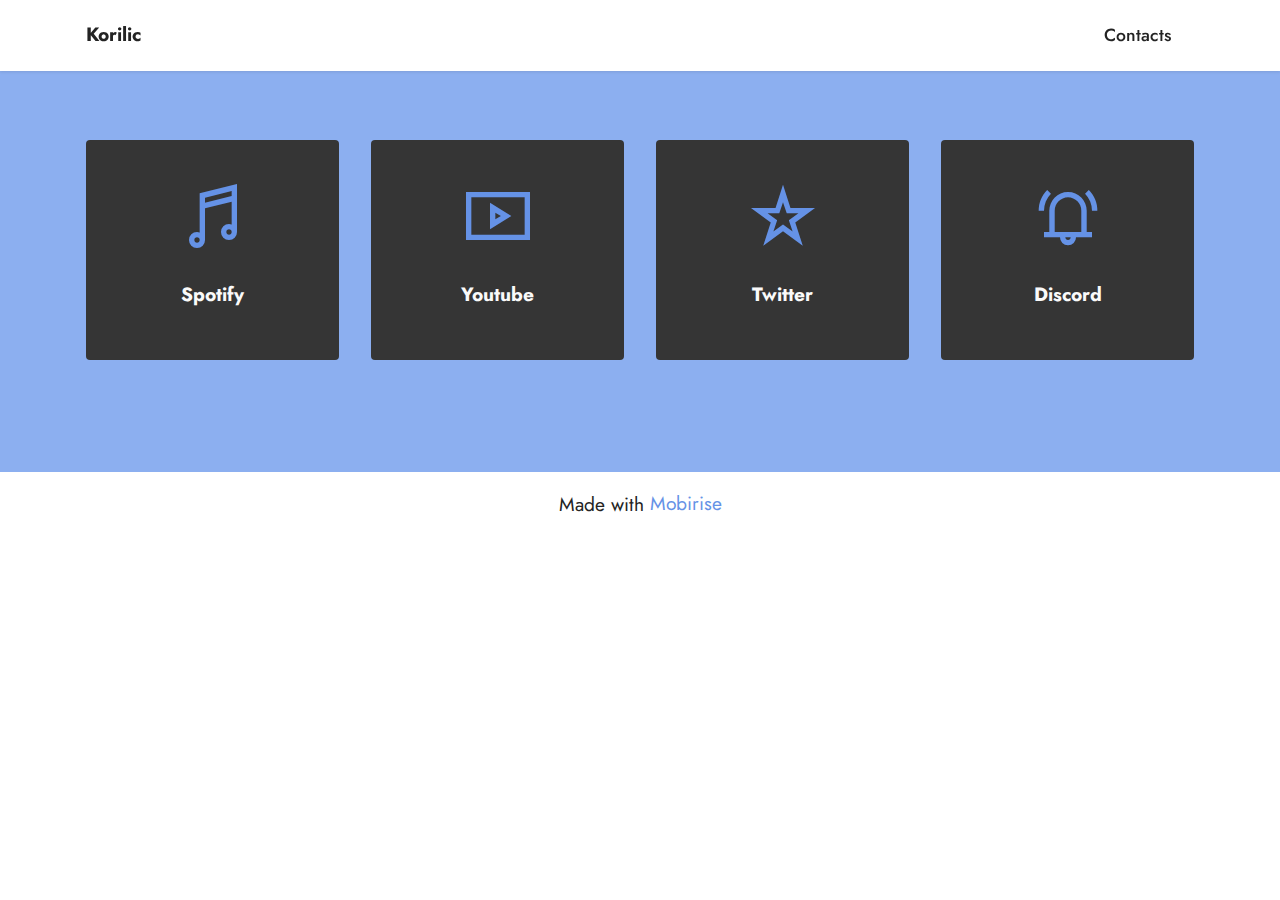
==== commit 7d3169fb: "create github pages" ====
--- a/page1.html
+++ b/page1.html
@@ -101,7 +101,7 @@
             </div>
         </div>
     </div>
-</section><section class="display-7" style="padding: 0;align-items: center;justify-content: center;flex-wrap: wrap;    align-content: center;display: flex;position: relative;height: 4rem;"><a href="https://mobiri.se/2801402" style="flex: 1 1;height: 4rem;position: absolute;width: 100%;z-index: 1;"><img alt="" style="height: 4rem;" src="[data-uri]"></a><p style="margin: 0;text-align: center;" class="display-7">Made with Mobirise &#8204;</p><a style="z-index:1" href="https://mobirise.com/website-design-software.html">Web Designing Software</a></section><script src="assets/bootstrap/js/bootstrap.bundle.min.js"></script>  <script src="assets/smoothscroll/smooth-scroll.js"></script>  <script src="assets/ytplayer/index.js"></script>  <script src="assets/dropdown/js/navbar-dropdown.js"></script>  <script src="assets/theme/js/script.js"></script>  
+</section><section class="display-7" style="padding: 0;align-items: center;justify-content: center;flex-wrap: wrap;    align-content: center;display: flex;position: relative;height: 4rem;"><a href="https://mobiri.se/2801402" style="flex: 1 1;height: 4rem;position: absolute;width: 100%;z-index: 1;"><img alt="" style="height: 4rem;" src="[data-uri]"></a><p style="margin: 0;text-align: center;" class="display-7">Made with &#8204;</p><a style="z-index:1" href="https://mobirise.com">Mobirise </a></section><script src="assets/bootstrap/js/bootstrap.bundle.min.js"></script>  <script src="assets/smoothscroll/smooth-scroll.js"></script>  <script src="assets/ytplayer/index.js"></script>  <script src="assets/dropdown/js/navbar-dropdown.js"></script>  <script src="assets/theme/js/script.js"></script>  
   
   
 </body>
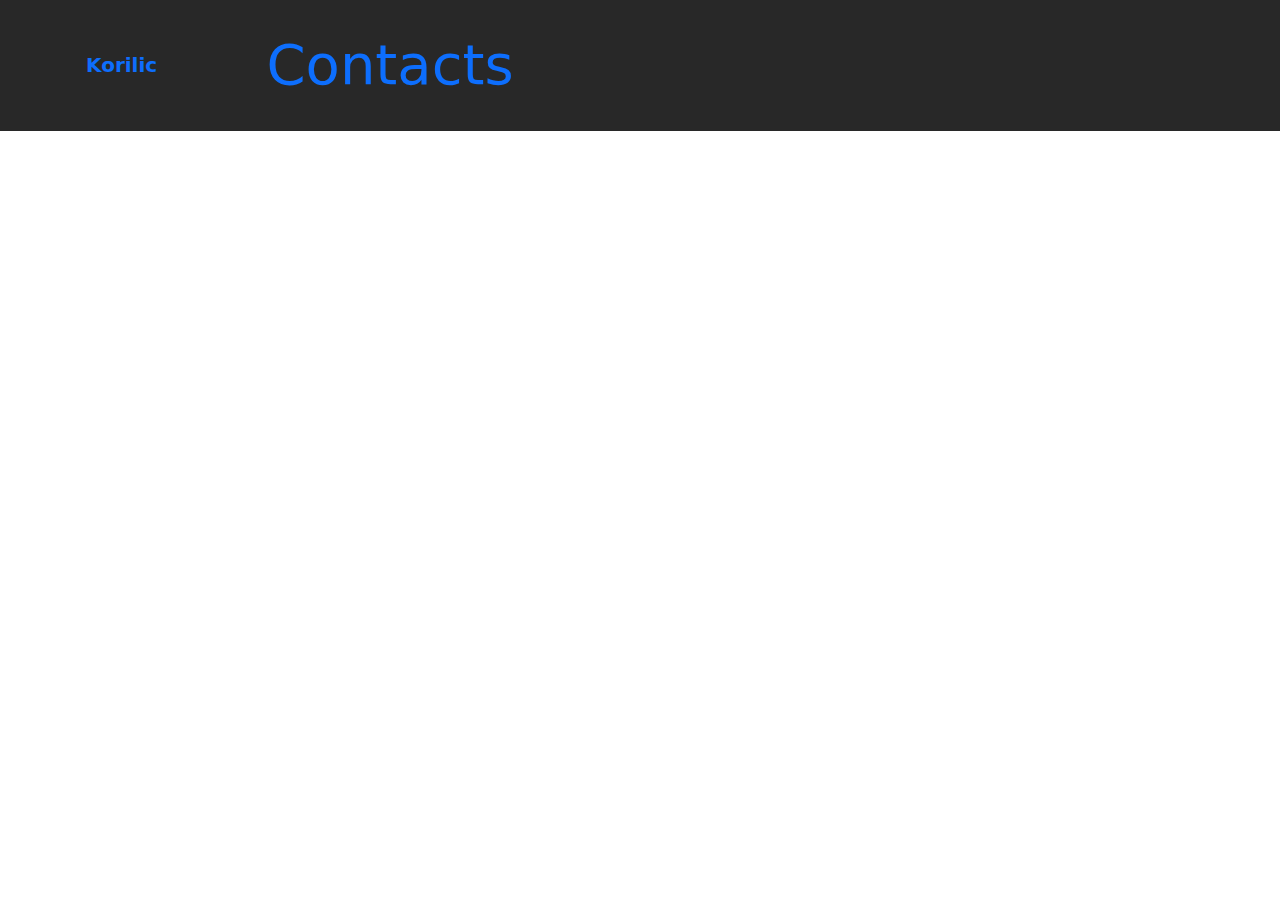
==== commit 033106b2: "Final?" ====
--- a/page1.html
+++ b/page1.html
@@ -1,7 +1,7 @@
 <!DOCTYPE html>
 <html  >
 <head>
-  <!-- Site made with Mobirise Website Builder v5.6.8, https://mobirise.com -->
+  <!-- Site Created by Korilic -->
   <meta charset="UTF-8">
   <meta http-equiv="X-UA-Compatible" content="IE=edge">
   <meta name="generator" content="Mobirise v5.6.8, mobirise.com">
@@ -101,7 +101,7 @@
             </div>
         </div>
     </div>
-</section><section class="display-7" style="padding: 0;align-items: center;justify-content: center;flex-wrap: wrap;    align-content: center;display: flex;position: relative;height: 4rem;"><a href="https://mobiri.se/2801402" style="flex: 1 1;height: 4rem;position: absolute;width: 100%;z-index: 1;"><img alt="" style="height: 4rem;" src="[data-uri]"></a><p style="margin: 0;text-align: center;" class="display-7">Made with &#8204;</p><a style="z-index:1" href="https://mobirise.com">Mobirise </a></section><script src="assets/bootstrap/js/bootstrap.bundle.min.js"></script>  <script src="assets/smoothscroll/smooth-scroll.js"></script>  <script src="assets/ytplayer/index.js"></script>  <script src="assets/dropdown/js/navbar-dropdown.js"></script>  <script src="assets/theme/js/script.js"></script>  
+</section><section class="display-7" style="padding: 0;align-items: center;justify-content: center;flex-wrap: wrap;    align-content: center;display: flex;position: relative;height: 4rem;"><a href="https://mobiri.se/2801402" style="flex: 1 1;height: 4rem;position: absolute;width: 100%;z-index: 1;"><img alt="" style="height: 4rem;" src="[data-uri]"></a><p style="margin: 0;text-align: center;" class="display-7">Follow? &#8204;</p><a style="z-index:1" href="https://instagram.com/kunal.61112_">Instagram </a></section><script src="assets/bootstrap/js/bootstrap.bundle.min.js"></script>  <script src="assets/smoothscroll/smooth-scroll.js"></script>  <script src="assets/ytplayer/index.js"></script>  <script src="assets/dropdown/js/navbar-dropdown.js"></script>  <script src="assets/theme/js/script.js"></script>  
   
   
 </body>
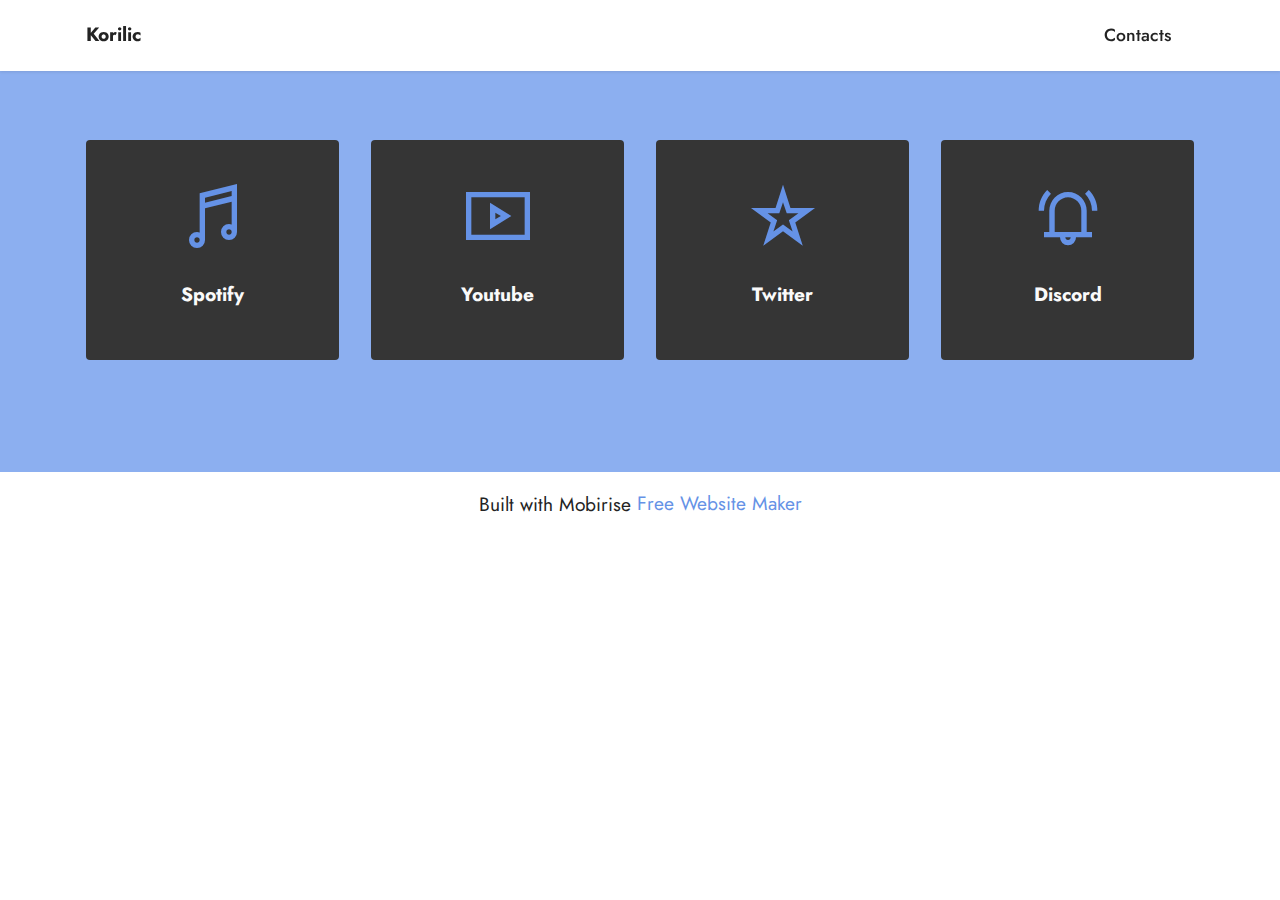
==== commit 19ee8e9b: "create github pages" ====
--- a/page1.html
+++ b/page1.html
@@ -1,7 +1,7 @@
 <!DOCTYPE html>
 <html  >
 <head>
-  <!-- Site Created by Korilic -->
+  <!-- Site made with Mobirise Website Builder v5.6.8, https://mobirise.com -->
   <meta charset="UTF-8">
   <meta http-equiv="X-UA-Compatible" content="IE=edge">
   <meta name="generator" content="Mobirise v5.6.8, mobirise.com">
@@ -101,7 +101,7 @@
             </div>
         </div>
     </div>
-</section><section class="display-7" style="padding: 0;align-items: center;justify-content: center;flex-wrap: wrap;    align-content: center;display: flex;position: relative;height: 4rem;"><a href="https://mobiri.se/2801402" style="flex: 1 1;height: 4rem;position: absolute;width: 100%;z-index: 1;"><img alt="" style="height: 4rem;" src="[data-uri]"></a><p style="margin: 0;text-align: center;" class="display-7">Follow? &#8204;</p><a style="z-index:1" href="https://instagram.com/kunal.61112_">Instagram </a></section><script src="assets/bootstrap/js/bootstrap.bundle.min.js"></script>  <script src="assets/smoothscroll/smooth-scroll.js"></script>  <script src="assets/ytplayer/index.js"></script>  <script src="assets/dropdown/js/navbar-dropdown.js"></script>  <script src="assets/theme/js/script.js"></script>  
+</section><section class="display-7" style="padding: 0;align-items: center;justify-content: center;flex-wrap: wrap;    align-content: center;display: flex;position: relative;height: 4rem;"><a href="https://mobiri.se/2801402" style="flex: 1 1;height: 4rem;position: absolute;width: 100%;z-index: 1;"><img alt="" style="height: 4rem;" src="[data-uri]"></a><p style="margin: 0;text-align: center;" class="display-7">Built with Mobirise &#8204;</p><a style="z-index:1" href="https://mobirise.com/website-maker.html">Free Website Maker</a></section><script src="assets/bootstrap/js/bootstrap.bundle.min.js"></script>  <script src="assets/smoothscroll/smooth-scroll.js"></script>  <script src="assets/ytplayer/index.js"></script>  <script src="assets/dropdown/js/navbar-dropdown.js"></script>  <script src="assets/theme/js/script.js"></script>  
   
   
 </body>
